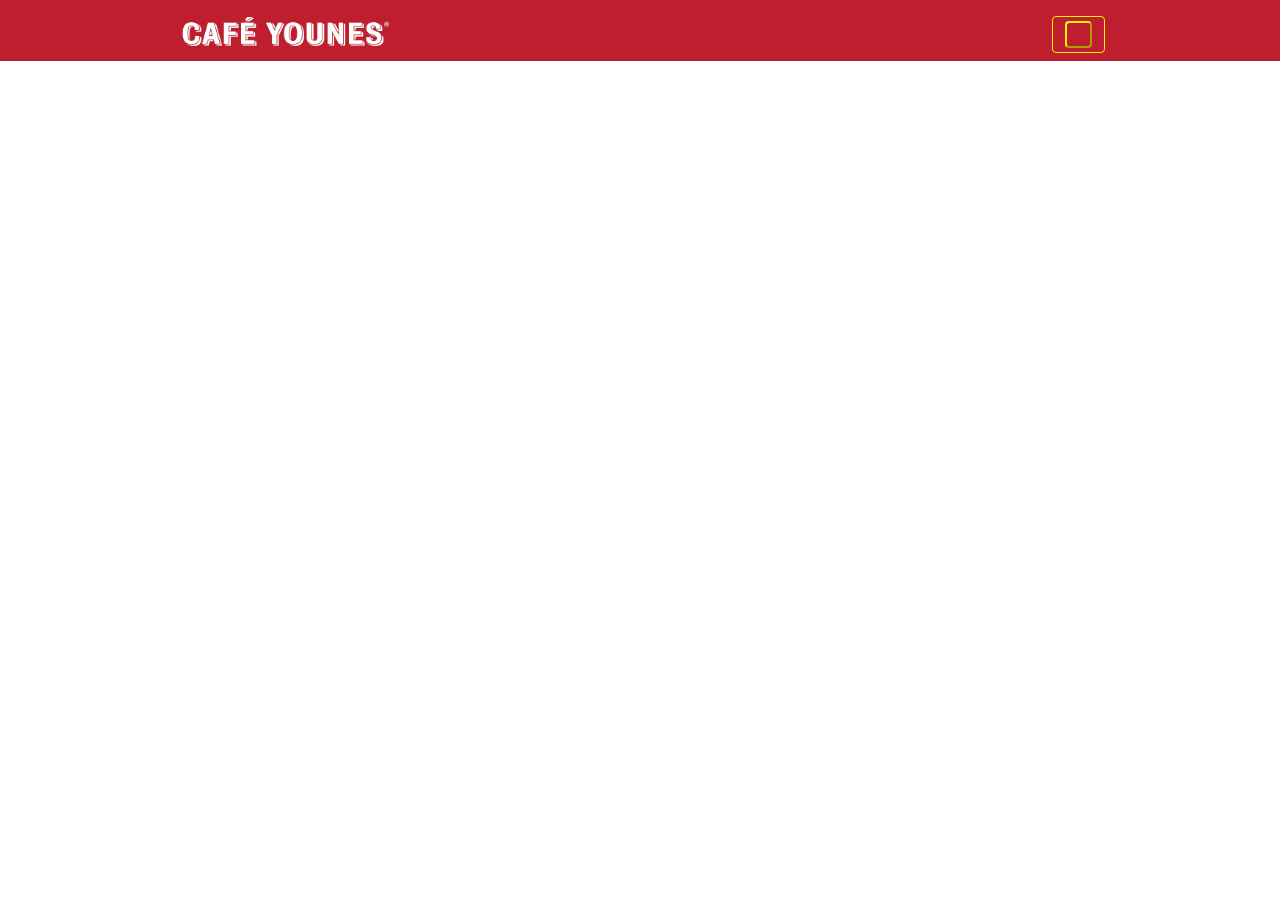
==== cafeyounes.html @ 53b69f03 "header" ====
<!doctype html>
<html lang="en">
    <head>
        <title>Cafe Younes Badaro</title>
        <link rel="stylesheet" href="cafeyounes.css" />
    </head>
    <body>
        <div class="header">
            <div class="logobuttonbox">
                <div class="logobox">
                    <img src="images\logo.png" class="logo">
                </div>
                <div class="navbutton">
                    <button class="navb"> </button>
                </div>
            </div>
        </div>
        <!-- <div class="mainblock">
            <div class="titlebox">
                CAFE YOUNES BADARO
            </div>
            <div class="espressobox">
                <div class="espressotitle">
                    ESPRESSO-BASED
                </div>
                <div class="espressodescription">
                    Prepared with our Espresso Special blend
                </div>
                <div class="espressoproducts">
                    <div class="product">
                        <div class="productnameprice">
                            <div class="productname">
                                Espresso
                            </div>
                            <div class="productprice">
                                $2.3
                            </div>
                            <div class="productdescription">
                                Ristretto, regular or lungo
                            </div>
                        </div>
                    </div>
                    <div class="product">
                        <div class="productnameprice">
                            <div class="productname">
                                Espresso Doppio
                            </div>
                            <div class="productprice">
                                $2.8
                            </div>
                            <div class="productdescription">
                            </div>
                        </div>
                    </div>
                    <div class="product">
                        <div class="productnameprice">
                            <div class="productname">
                                Espresso Macchiato
                            </div>
                            <div class="productprice">
                                $2.4
                            </div>
                            <div class="productdescription">
                                Espresso shot with a dollop of milk foam
                            </div>
                        </div>
                    </div>
                    <div class="product">
                        <div class="productnameprice">
                            <div class="productname">
                                Americano
                            </div>
                            <div class="productprice">
                                $2.8
                            </div>
                            <div class="productdescription">
                                Double espresso shot moderated with hot water
                            </div>
                        </div>
                    </div>
                    <div class="product">
                        <div class="productnameprice">
                            <div class="productname">
                                Marocchino
                            </div>
                            <div class="productprice">
                                $3.1
                            </div>
                            <div class="productdescription">
                                A delicate mix of double espresso, cocoa powder and velvety foamed milk
                            </div>
                        </div>
                    </div>
                    <div class="product">
                        <div class="productnameprice">
                            <div class="productname">
                                Cappuccino Regular
                            </div>
                            <div class="productprice">
                                $3.3
                            </div>
                            <div class="productdescription">
                            </div>
                        </div>
                    </div>
                                        <div class="product">
                        <div class="productnameprice">
                            <div class="productname">
                                Cappuccino Medium
                            </div>
                            <div class="productprice">
                                $3.8
                            </div>
                            <div class="productdescription">
                            </div>
                        </div>
                    </div>
                    <div class="product">
                        <div class="productnameprice">
                            <div class="productname">
                                Cappuccino Large
                            </div>
                            <div class="productprice">
                                $4.3
                            </div>
                            <div class="productdescription">
                            </div>
                        </div>
                    </div>
                    <div class="product">
                        <div class="productnameprice">
                            <div class="productname">
                                Caffè Latte Regular
                            </div>
                            <div class="productprice">
                                $3.3
                            </div>
                            <div class="productdescription">
                            </div>
                        </div>
                    </div>
                    <div class="product">
                        <div class="productnameprice">
                            <div class="productname">
                                Caffè Latte Medium
                            </div>
                            <div class="productprice">
                                $3.8
                            </div>
                            <div class="productdescription">
                            </div>
                        </div>
                    </div>
                    <div class="product">
                        <div class="productnameprice">
                            <div class="productname">
                                Caffè Latte Large
                            </div>
                            <div class="productprice">
                                $4.3
                            </div>
                            <div class="productdescription">
                            </div>
                        </div>
                    </div>
                    <div class="product">
                        <div class="productnameprice">
                            <div class="productname">
                                Flat White
                            </div>
                            <div class="productprice">
                                $3.8
                            </div>
                            <div class="productdescription">
                            </div>
                        </div>
                    </div>
                    <div class="product">
                        <div class="productnameprice">
                            <div class="productname">
                                Piccolo
                            </div>
                            <div class="productprice">
                                $2.4
                            </div>
                            <div class="productdescription">
                            </div>
                        </div>
                    </div>
                    <div class="product">
                        <div class="productnameprice">
                            <div class="productname">
                                Cortado
                            </div>
                            <div class="productprice">
                                $2.4
                            </div>
                            <div class="productdescription">
                            </div>
                        </div>
                    </div>
                </div>
            </div>
            <div class="hotspecialsbox">
                <div class="hotspecialstitle">
                    HOT SPECIALS
                </div>
                <div class="hotspecialsproducts">
                    <div class="product">
                        <div class="productnameprice">
                            <div class="productname">
                                Crème Brûlée Cappuccino Regular
                            </div>
                            <div class="productprice">
                                $3.8
                            </div>
                        </div>
                    </div>
                    <div class="product">
                        <div class="productnameprice">
                            <div class="productname">
                                Crème Brûlée Cappuccino Medium
                            </div>
                            <div class="productprice">
                                $4.3
                            </div>
                            <div class="productdescription">
                            </div>
                        </div>
                    </div>
                    <div class="product">
                        <div class="productnameprice">
                            <div class="productname">
                                Cardamom Latte Regular
                            </div>
                            <div class="productprice">
                                $3.8
                            </div>
                            <div class="productdescription">
                            </div>
                        </div>
                    </div>
                    <div class="product">
                        <div class="productnameprice">
                            <div class="productname">
                                Cardamom Latte Medium
                            </div>
                            <div class="productprice">
                                $4.3
                            </div>
                            <div class="productdescription">
                            </div>
                        </div>
                    </div>
                    <div class="product">
                        <div class="productnameprice">
                            <div class="productname">
                                Cardamom Latte Large
                            </div>
                            <div class="productprice">
                                $4.8
                            </div>
                            <div class="productdescription">
                            </div>
                        </div>
                    </div>
                    <div class="product">
                        <div class="productnameprice">
                            <div class="productname">
                                Ginger Latte Regular
                            </div>
                            <div class="productprice">
                                $3.8
                            </div>
                            <div class="productdescription">
                            </div>
                        </div>
                    </div>
                    <div class="product">
                        <div class="productnameprice">
                            <div class="productname">
                                Ginger Latte Medium
                            </div>
                            <div class="productprice">
                                $4.3
                            </div>
                            <div class="productdescription">
                            </div>
                        </div>
                    </div>
                    <div class="product">
                        <div class="productnameprice">
                            <div class="productname">
                                Ginger Latte Large
                            </div>
                            <div class="productprice">
                                $4.8
                            </div>
                            <div class="productdescription">
                            </div>
                        </div>
                    </div>
                    <div class="product">
                        <div class="productnameprice">
                            <div class="productname">
                                Flavored Latte Regular
                            </div>
                            <div class="productprice">
                                $3.8
                            </div>
                            <div class="productdescription">
                            </div>
                        </div>
                    </div>
                    <div class="product">
                        <div class="productnameprice">
                            <div class="productname">
                                Flavored Latte Medium
                            </div>
                            <div class="productprice">
                                $4.3
                            </div>
                            <div class="productdescription">
                            </div>
                        </div>
                    </div>
                    <div class="product">
                        <div class="productnameprice">
                            <div class="productname">
                                Flavored Latte Large
                            </div>
                            <div class="productprice">
                                $4.8
                            </div>
                            <div class="productdescription">
                            </div>
                        </div>
                    </div>
                    <div class="product">
                        <div class="productnameprice">
                            <div class="productname">
                                Matcha Latte
                            </div>
                            <div class="productprice">
                                $4.0
                            </div>
                            <div class="productdescription">
                            </div>
                        </div>
                    </div>
                    <div class="product">
                        <div class="productnameprice">
                            <div class="productname">
                                Samurai's Dream
                            </div>
                            <div class="productprice">
                                $3.8
                            </div>
                            <div class="productdescription">
                            </div>
                        </div>
                    </div>
                </div>
            </div>
            <div class="frenchpresssbox">
                <div class="frenchpresstitle">
                    HOT SPECIALS
                </div>
                <div class="frenchpressproducts">
                    <div class="product">
                        <div class="productnameprice">
                            <div class="productname">
                                Colombia Supremo
                            </div>
                            <div class="productprice">
                                $3.3
                            </div>
                            <div class="productdescription">
                                Lightly fruited flavor
                            </div>
                        </div>
                    </div>
                    <div class="product">
                        <div class="productnameprice">
                            <div class="productname">
                                Brazil Victoria
                            </div>
                            <div class="productprice">
                                $3.3
                            </div>
                            <div class="productdescription">
                                Dried fruit and milk chocolate flavor
                            </div>
                        </div>
                    </div>
                    <div class="product">
                        <div class="productnameprice">
                            <div class="productname">
                                Special Blend
                            </div>
                            <div class="productprice">
                                $3.0
                            </div>
                            <div class="productdescription">
                                Intense sweet flavor
                            </div>
                        </div>
                    </div>
                    <div class="product">
                        <div class="productnameprice">
                            <div class="productname">
                                House Blend Number 14
                            </div>
                            <div class="productprice">
                                $3.0
                            </div>
                            <div class="productdescription">
                                Fruity and nutty flavor
                            </div>
                        </div>
                    </div>
            <div class="rakwehbox">
                <div class="rakwehtitle">
                    RAKWEH
                </div>
                <div class="rakwehdescription">
                    The traditional Middle - Eastern coffee
                </div>
                <div class="rakwehproducts">
                    <div class="product">
                        <div class="productnameprice">
                            <div class="productname">
                                Colombia Supremo
                            </div>
                            <div class="productprice">
                                $2.4
                            </div>
                            <div class="productdescription">
                                Lightly fruited flavor
                            </div>
                        </div>
                    </div>
                    <div class="product">
                        <div class="productnameprice">
                            <div class="productname">
                                Colombia Supremo With Cardamom
                            </div>
                            <div class="productprice">
                                $2.6
                            </div>
                            <div class="productdescription">
                                Lightly fruited flavor
                            </div>
                        </div>
                    </div>
                    <div class="product">
                        <div class="productnameprice">
                            <div class="productname">
                                Brazil Sul De Minas
                            </div>
                            <div class="productprice">
                                $2.1
                            </div>
                            <div class="productdescription">
                                Soft fruit, nutty and chocolaty flavor
                            </div>
                        </div>
                    </div>
                    <div class="product">
                        <div class="productnameprice">
                            <div class="productname">
                                Brazil Sul De Minas With Cardamom
                            </div>
                            <div class="productprice">
                                $2.3
                            </div>
                            <div class="productdescription">
                                Soft fruit, nutty and chocolaty flavor
                            </div>
                        </div>
                    </div>
                    <div class="product">
                        <div class="productnameprice">
                            <div class="productname">
                                Marjeiouni Blend
                            </div>
                            <div class="productprice">
                                $2.1
                            </div>
                            <div class="productdescription">
                                Nutty and chocolaty flavor
                            </div>
                        </div>
                    </div>
                    <div class="product">
                        <div class="productnameprice">
                            <div class="productname">
                                Marjeiouni Blend With Cardamom
                            </div>
                            <div class="productprice">
                                $2.3
                            </div>
                            <div class="productdescription">
                                Nutty and chocolaty flavor
                            </div>
                        </div>
                    </div>
                            <div class="product">
                        <div class="productnameprice">
                            <div class="productname">
                                House Blend Number 14
                            </div>
                            <div class="productprice">
                                2.3
                            </div>
                            <div class="productdescription">
                                Fruity and nutty flavor
                            </div>
                        </div>
                    </div>
                    <div class="product">
                        <div class="productnameprice">
                            <div class="productname">
                                House Blend Number 14 With Cardamom
                            </div>
                            <div class="productprice">
                                $2.5
                            </div>
                            <div class="productdescription">
                                Fruity and nutty flavor
                            </div>
                        </div>
                    </div>
            <div class="v60box">
                <div class="v60title">
                    POUR OVER/V60
                </div>
                <div class="v60products">
                    <div class="product">
                        <div class="productnameprice">
                            <div class="productname">
                                Ethiopia Yirgacheffe
                            </div>
                            <div class="productprice">
                                $3.5
                            </div>
                            <div class="productdescription">
                                Intense fruity and syrupy flavor
                            </div>
                        </div>
                    </div>
                    <div class="product">
                        <div class="productnameprice">
                            <div class="productname">
                                Brazil Victoria
                            </div>
                            <div class="productprice">
                                $3.3
                            </div>
                            <div class="productdescription">
                                Dried fruit and milk chocolate flavor
                            </div>
                        </div>
                    </div>
                    <div class="product">
                        <div class="productnameprice">
                            <div class="productname">
                                South American Blend
                            </div>
                            <div class="productprice">
                                $2.5
                            </div>
                            <div class="productdescription">
                                Light fruity and chocolaty flavor
                            </div>
                        </div>
                    </div>
                    <div class="product">
                        <div class="productnameprice">
                            <div class="productname">
                                Signature Blend
                            </div>
                            <div class="productprice">
                                $2.6
                            </div>
                            <div class="productdescription">
                                Sight fruity and nutty flavor
                            </div>
                        </div>
                    </div>
                </div>
            </div>
            <div class="v60box">
                <div class="v60title">
                    FILTER COFFEE
                </div>
                <div class="rakwehdescription">
                    Prepared with our Filter Coffee Special blend
                </div>
                <div class="v60products">
                    <div class="product">
                        <div class="productnameprice">
                            <div class="productname">
                                Black Medium
                            </div>
                            <div class="productprice">
                                $3.0
                            </div>
                            <div class="productdescription">
                            </div>
                        </div>
                    </div>
                    <div class="product">
                        <div class="productnameprice">
                            <div class="productname">
                                Black Large
                            </div>
                            <div class="productprice">
                                $3.2
                            </div>
                            <div class="productdescription">
                            </div>
                        </div>
                    </div>
                    <div class="product">
                        <div class="productnameprice">
                            <div class="productname">
                                Wake-Up Call
                            </div>
                            <div class="productprice">
                                $3.5
                            </div>
                            <div class="productdescription">
                                Filter coffee with a double espresso shot
                            </div>
                        </div>
                    </div>
                </div>
            </div>
        </div>
    </body>
---- cafeyounes.css ----
body {
    font-family: "Didact Gothic Regular", sans-serif;
    margin: 0;
}

.header  {
    display: flex;
    position: sticky;
    background: #be1e2d;
    flex-wrap: wrap;
    justify-content: space-between;
    padding-top: 8px;
    padding-right: 16px;
    padding-bottom: 8px;
    padding-left: 16px;
    height: 40.5px;
    border-top: 4.444px solid #be1e2d;
}

.logobuttonbox {
    display: flex ;
    justify-content:space-between ;
    flex-wrap: wrap;
    padding-left: 15px;
    padding-right: 15px;
    margin-left: auto;
    margin-right: auto;
    height 40.5px;
    width: 930px ;

}

.logobox{
    display: flex
    align-self:flex-start;
    height: 30.260px;
    width: 222.639;
    padding-top: 5.120px;
    padding-bottom: 5.120px;
    /*padding-top: 0.32rem;
    padding-bottom: 0.32rem;
    margin-right: 1rem;*/
    vertical-align: center;
    /*padding-top: 5.120px;
    padding-top: 5.120px;*/
}
.logo {
    align-self: flex-start;
    vertical-align: middle;
    height: 29px;
    width: 222.639px;
}

.navbutton{
    align-self: flex-end;
    background-color: transparent;
    cursor: pointer;
    border-radius: 0.25rem;
    height: 27px;
    width: 27px;
    padding-top: 4px;
    padding-bottom: 4px;
    padding-left: 12px;
    padding-right: 12px;
    border: 0.8px solid  rgba(255,242,0);
}
.navb {
    border-color: rgba(255,242,0);
    align-self: flex-end;
    background-color: transparent;
    cursor: pointer;
    border-radius: 0.25rem;
    height: 27px;
    width: 27px;
    background: no-repeat 50%
    ;
    
}

/*s.headerbar {
    padding-bottom: 8px;
    padding-top: 8px;
    padding-left: 16px;
    padding-right: 16px;
    border-top: 4.8px;
    height: 40.063px;
}

.container {
    margin-left: 82.8px;
    margin-right: 82.8px;
    padding-left: 15px;
    padding-right: 15px;
    height: 40.063px;
}

.logo {
    height: 29px;
    width: 222.637px;
}

.imagebox {
    padding-bottom: 5.12px;
    padding-top: 5.12px;
    height: 29.823px;
    margin-left: 16px;
}

.mainblock {
    padding-top: 24px;
    padding-bottom: 24px;
}

.titlebox {
    color: #61413e;
    border-color: #61413e;
    border: thick solid;
    font-weight: 800;
    letter-spacing: 2px;
    margin-bottom: 25px;
    margin-top: 10px;
    text-align: center;
    width: 100%;
    font-family: 'Josefin Sans', sans-serif;
    font-size: 24px;
    font-stretch: 100%;
    font-style: normal;
    line-height: 40px;
    text-rendering: optimizelegibility;
    height: 40px;
    width: 680.400px;
    margin-left: auto;
    margin-right: auto;
}

.product {
    width: 668.4px;
    height: 43px;
    margin-bottom: 18px;
}

.productnameprice{
    width: 668.400px;
}
.product-box {
    flex-direction: row;
    justify-content: flex-start;
    align-items: stretch;
    flex-wrap: wrap;
    font: 300 15px/1.625 "Open Sans", "Helvetica Neue", Helvetica, Arial, sans-serif;
    text-align: left;
    width: 668.4px;
    height: 43px;
}

.productname {
    text-transform: capitalize;
    letter-spacing: 0px;
    margin-bottom: 0px;
    text-align: left;
    font-size: 15px;
    line-height: 17px;
    font-weight:600;
    color: #61413e;
}

.productprice {
    text-transform: capitalize;
    letter-spacing: 0px;
    margin-bottom: 0px;
    text-align: right;
    font-size: 15px;
    line-height: 17px;
    font-weight:600;
    color: #61413e;
}

.productdescription {
    font-size: 13px;
    margin-top: 0px;
    line-height: 19px;
    color: #6c7880;
    width: 668.400px;
    height: 19px;
}
.espressobox {
    width: 668.400px;
    height: 940.975px;
    padding-left: 10px;
    padding-right: 10px;
    border: 0.800px;
    border-color: #61413e;
    border: 1px solid;
    margin-left: auto;
    margin-right: auto;
}

.espressotitle {
    font-weight: bold;
    letter-spacing: 0px;
    text-align: center;
    background-color: #61413e;
    padding-left: 20px;
    padding-right: 20px;
    padding-top: 10px;
    color: #ffffff;
    margin-bottom: 25px;
    margin-top: 10px;
    font-size: 22px;
    text-transform: uppercase;
    font-stretch: 100%;
    font-style: normal;
    line-height: 37.18px;
    text-rendering: optimizelegibility;
    position: relative;
    margin-top: 10px;
    margin-bottom: 25px;
    padding-top: 10px;
    padding-left: 20px;
    padding-right: 20px;
    width: 45.175;
    height: 628.4;
    text-align: center;
}

.espressodescription {
    font-size: 24px;
    margin-bottom: 25px;
    color: #61413e;
    font-size: ;
    font-weight: bold;
    text-align: center;
    width: auto;
    margin: 0px;
    padding: 0px;
    height: 28.8px;
    width: 668.4px;
}

.espressoproducts {
    height : 690px;
    width: 668.4px;
}

.hotspecialsproducts {
    height : 690px;
    width: 668.4px;
}

.hotspecialstitle {
    font-weight: bold;
    letter-spacing: 0px;
    text-align: center;
    background-color: #61413e;
    padding-left: 20px;
    padding-right: 20px;
    padding-top: 10px;
    color: #ffffff;
    margin-bottom: 25px;
    margin-top: 10px;
    font-size: 22px;
    text-transform: uppercase;
    font-stretch: 100%;
    font-style: normal;
    line-height: 37.18px;
    text-rendering: optimizelegibility;
    position: relative;
    margin-top: 10px;
    margin-bottom: 25px;
    padding-top: 10px;
    padding-left: 20px;
    padding-right: 20px;
    width: 45.175;
    height: 628.4;
    text-align: center;
}

.hotspecialsbox {
    margin-top: 40px;
    width: 668.400px;
    height: 850.975px;
    padding-left: 10px;
    padding-right: 10px;
    border: 0.800px;
    border-color: #61413e;
    border: 1px solid;
    margin-left: auto;
    margin-right: auto;
}

.frenchpressproducts {
    height : 690px;
    width: 668.4px;
}

.frenchpresstitle {
    font-weight: bold;
    letter-spacing: 0px;
    text-align: center;
    background-color: #61413e;
    padding-left: 20px;
    padding-right: 20px;
    padding-top: 10px;
    color: #ffffff;
    margin-bottom: 25px;
    margin-top: 10px;
    font-size: 22px;
    text-transform: uppercase;
    font-stretch: 100%;
    font-style: normal;
    line-height: 37.18px;
    text-rendering: optimizelegibility;
    position: relative;
    margin-top: 10px;
    margin-bottom: 25px;
    padding-top: 10px;
    padding-left: 20px;
    padding-right: 20px;
    width: 45.175;
    height: 628.4;
    text-align: center;
}

.frenchpresssbox {
    margin-top: 40px;
    width: 668.400px;
    height: 320.975px;
    padding-left: 10px;
    padding-right: 10px;
    border: 0.800px;
    border-color: #61413e;
    border: 1px solid;
    margin-left: auto;
    margin-right: auto;
}

.rakwehdescription {
    font-size: 24px;
    margin-bottom: 25px;
    color: #61413e;
    font-size: ;
    font-weight: bold;
    text-align: center;
    width: auto;
    margin: 0px;
    padding: 0px;
    height: 28.8px;
    width: 668.4px;
}

.rakwehproducts {
    height : 690px;
    width: 668.4px;
}

.rakwehtitle {
    font-weight: bold;
    letter-spacing: 0px;
    text-align: center;
    background-color: #61413e;
    padding-left: 20px;
    padding-right: 20px;
    padding-top: 10px;
    color: #ffffff;
    margin-bottom: 25px;
    margin-top: 10px;
    font-size: 22px;
    text-transform: uppercase;
    font-stretch: 100%;
    font-style: normal;
    line-height: 37.18px;
    text-rendering: optimizelegibility;
    position: relative;
    margin-top: 10px;
    margin-bottom: 25px;
    padding-top: 10px;
    padding-left: 20px;
    padding-right: 20px;
    width: 45.175;
    height: 628.4;
    text-align: center;
}

.rakwehbox {
    margin-top: 40px;
    width: 668.400px;
    height: 590.975px;
    padding-left: 10px;
    padding-right: 10px;
    border: 0.800px;
    border-color: #61413e;
    border: 1px solid;
    margin-left: auto;
    margin-right: auto;
}

.v60products {
    height : 690px;
    width: 668.4px;
}

.v60title {
    font-weight: bold;
    letter-spacing: 0px;
    text-align: center;
    background-color: #61413e;
    padding-left: 20px;
    padding-right: 20px;
    padding-top: 10px;
    color: #ffffff;
    margin-bottom: 25px;
    margin-top: 10px;
    font-size: 22px;
    text-transform: uppercase;
    font-stretch: 100%;
    font-style: normal;
    line-height: 37.18px;
    text-rendering: optimizelegibility;
    position: relative;
    margin-top: 10px;
    margin-bottom: 25px;
    padding-top: 10px;
    padding-left: 20px;
    padding-right: 20px;
    width: 45.175;
    height: 628.4;
    text-align: center;
}

.v60box {
    margin-top: 40px;
    width: 668.400px;
    height: 330.975px;
    padding-left: 10px;
    padding-right: 10px;
    border: 0.800px;
    border-color: #61413e;
    border: 1px solid;
    margin-left: auto;
    margin-right: auto;
}
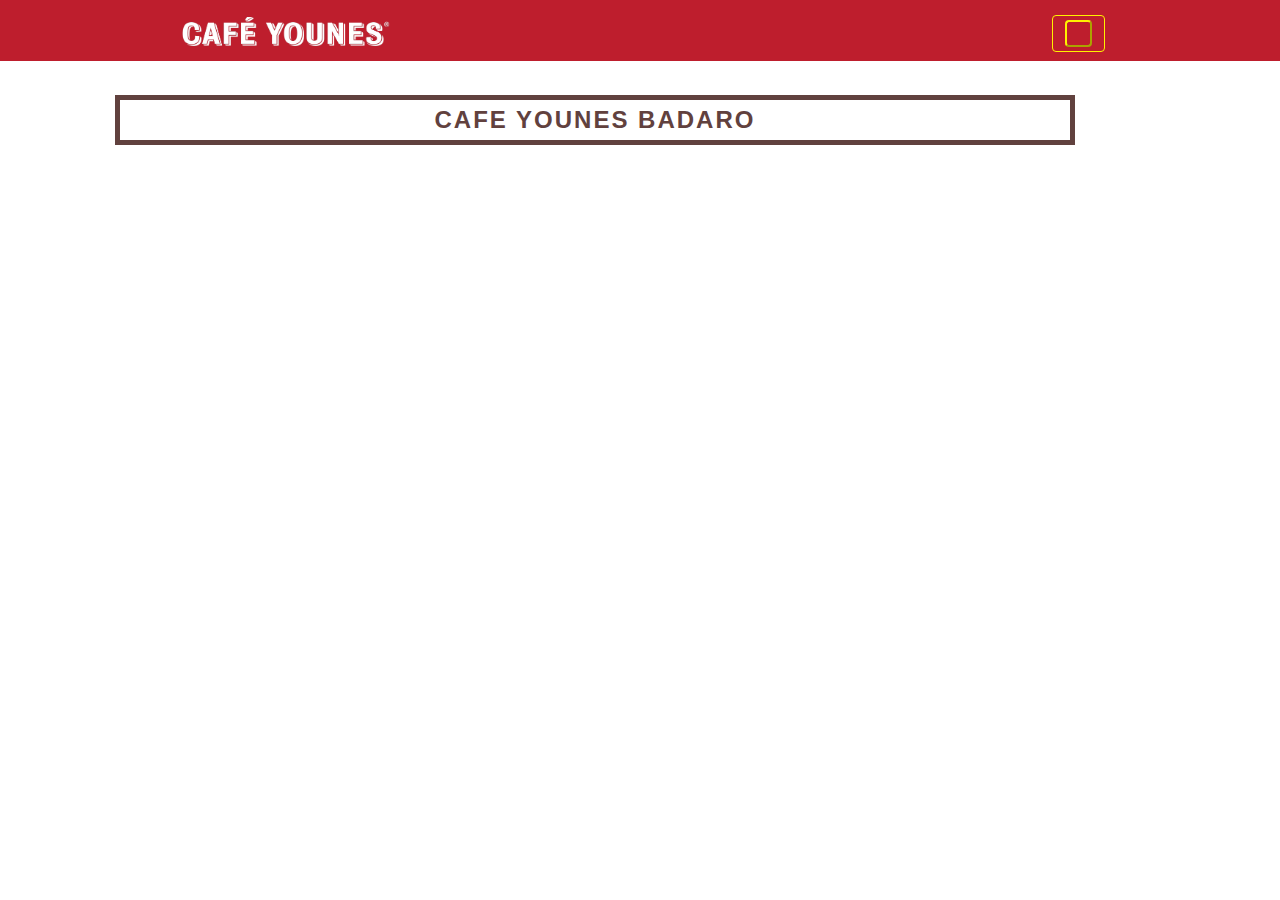
==== commit beafdfcc: "creating main block and title box" ====
--- a/cafeyounes.html
+++ b/cafeyounes.html
@@ -15,10 +15,19 @@
                 </div>
             </div>
         </div>
+        <div class="mainblock">
+            <div class="categoriesconatiner">
+                <div class="titlebox">
+                    CAFE YOUNES BADARO
+                </div>
+                <div class="espressocategory">
+                    
+                </div>
+            </div>
+        </div>
+    </body>
         <!-- <div class="mainblock">
-            <div class="titlebox">
-                CAFE YOUNES BADARO
-            </div>
+
             <div class="espressobox">
                 <div class="espressotitle">
                     ESPRESSO-BASED
--- a/cafeyounes.css
+++ b/cafeyounes.css
@@ -4,10 +4,9 @@
 }
 
 .header  {
-    display: flex;
+    display: block;
     position: sticky;
     background: #be1e2d;
-    flex-wrap: wrap;
     justify-content: space-between;
     padding-top: 8px;
     padding-right: 16px;
@@ -73,10 +72,46 @@
     height: 27px;
     width: 27px;
     background: no-repeat 50%
-    ;
-    
-}
-
+}
+
+.mainblock {
+    display: block;
+    padding-top: 24px;
+    padding-bottom: 24px;
+}
+
+.categoriesconatiner {
+    display: flex;
+    flex-wrap: wrap;
+    justify-content: center;
+    align-items: center;
+    max-width: 960px;
+    padding-left: 15px;
+    padding-right: 15px;
+    margin-left: 100px;
+    margin-right: 100px;
+
+}
+
+.titlebox {
+    color: #61413e;
+    border-color: #61413e;
+    border: thick solid;
+    font-weight: 800;
+    letter-spacing: 2px;
+    margin-bottom: 25px;
+    margin-top: 10px;
+    text-align: center;
+    font-size: 24px;
+    font-stretch: 100%;
+    font-style: normal;
+    line-height: 40px;
+    text-rendering: optimizelegibility;
+    height: 40px;
+    width: 100%;
+    margin-left: auto;
+    margin-right: auto;
+}
 /*s.headerbar {
     padding-bottom: 8px;
     padding-top: 8px;
@@ -106,10 +141,7 @@
     margin-left: 16px;
 }
 
-.mainblock {
-    padding-top: 24px;
-    padding-bottom: 24px;
-}
+
 
 .titlebox {
     color: #61413e;
@@ -186,11 +218,7 @@
 .espressobox {
     width: 668.400px;
     height: 940.975px;
-    padding-left: 10px;
-    padding-right: 10px;
-    border: 0.800px;
-    border-color: #61413e;
-    border: 1px solid;
+
     margin-left: auto;
     margin-right: auto;
 }
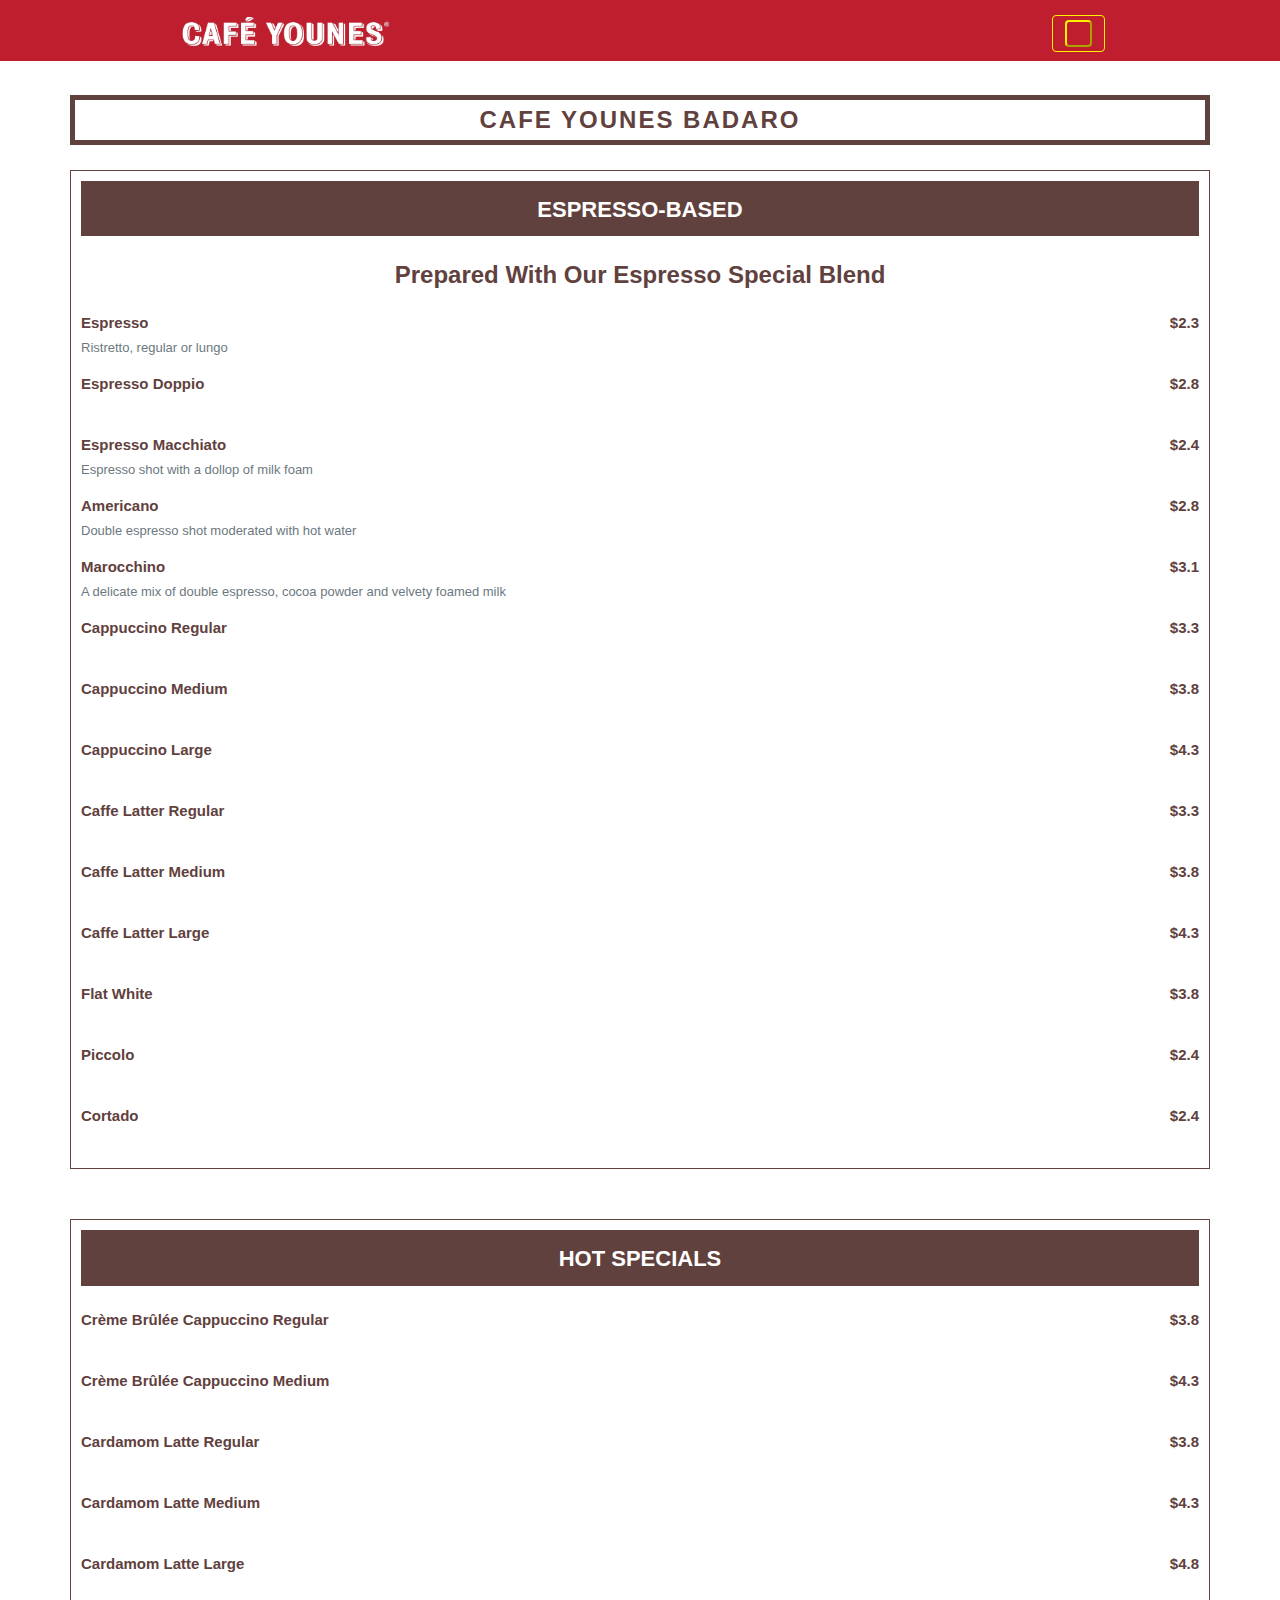
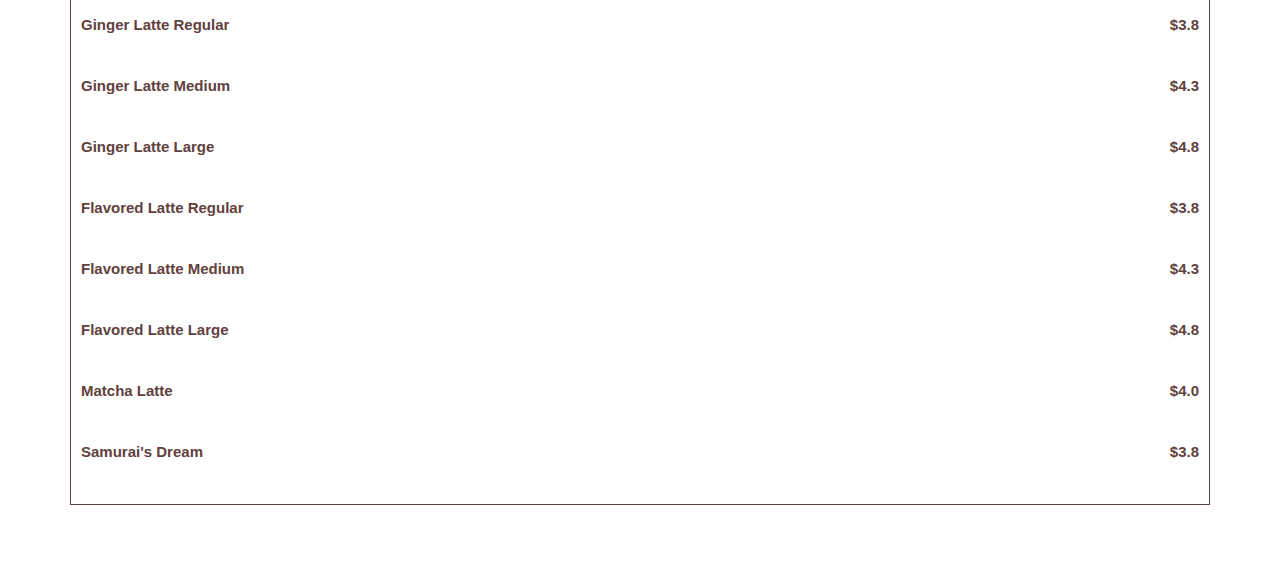
==== commit f2710669: "added espresso and hot specials to the menu" ====
--- a/cafeyounes.html
+++ b/cafeyounes.html
@@ -20,8 +20,346 @@
                 <div class="titlebox">
                     CAFE YOUNES BADARO
                 </div>
-                <div class="espressocategory">
-                    
+                <div class="categorybox">
+                    <div class="catergoryname">
+                        Espresso-based
+                    </div>
+                    <div class="categorydescription">
+                        Prepared with our Espresso Special blend
+                    </div>
+                    <div class="productrow">
+                        <div class="productnameprice">
+                            <div class="productname">
+                                Espresso
+                            </div>
+                            <div class="productprice">
+                                $2.3
+                            </div>    
+                        </div>
+                        <div class="productdescription">
+                            Ristretto, regular or lungo
+                        </div>
+                    </div>
+                    <div class="productrow">
+                        <div class="productnameprice">
+                            <div class="productname">
+                                Espresso Doppio
+                            </div>
+                            <div class="productprice">
+                                $2.8
+                            </div>    
+                        </div>
+                        <div class="productdescription">
+                        </div>
+                    </div>
+                    <div class="productrow">
+                        <div class="productnameprice">
+                            <div class="productname">
+                                Espresso Macchiato
+                            </div>
+                            <div class="productprice">
+                                $2.4
+                            </div>    
+                        </div>
+                        <div class="productdescription">
+                            Espresso shot with a dollop of milk foam
+                        </div>
+                    </div>
+                    <div class="productrow">
+                        <div class="productnameprice">
+                            <div class="productname">
+                                Americano
+                            </div>
+                            <div class="productprice">
+                                $2.8
+                            </div>    
+                        </div>
+                        <div class="productdescription">
+                            Double espresso shot moderated with hot water
+                        </div>
+                    </div>
+                    <div class="productrow">
+                        <div class="productnameprice">
+                            <div class="productname">
+                                Marocchino
+                            </div>
+                            <div class="productprice">
+                                $3.1
+                            </div>    
+                        </div>
+                        <div class="productdescription">
+                            A delicate mix of double espresso, cocoa powder and velvety foamed milk
+                        </div>
+                    </div>
+                    <div class="productrow">
+                        <div class="productnameprice">
+                            <div class="productname">
+                                Cappuccino Regular
+                            </div>
+                            <div class="productprice">
+                                $3.3
+                            </div>    
+                        </div>
+                        <div class="productdescription">
+                        </div>
+                    </div>
+                    <div class="productrow">
+                        <div class="productnameprice">
+                            <div class="productname">
+                                Cappuccino medium
+                            </div>
+                            <div class="productprice">
+                                $3.8
+                            </div>    
+                        </div>
+                        <div class="productdescription">
+                        </div>
+                    </div>
+                    <div class="productrow">
+                        <div class="productnameprice">
+                            <div class="productname">
+                                Cappuccino Large
+                            </div>
+                            <div class="productprice">
+                                $4.3
+                            </div>    
+                        </div>
+                        <div class="productdescription">
+                        </div>
+                    </div>
+                    <div class="productrow">
+                        <div class="productnameprice">
+                            <div class="productname">
+                                Caffe Latter Regular
+                            </div>
+                            <div class="productprice">
+                                $3.3
+                            </div>    
+                        </div>
+                        <div class="productdescription">
+                        </div>
+                    </div>
+                    <div class="productrow">
+                        <div class="productnameprice">
+                            <div class="productname">
+                                Caffe Latter Medium
+                            </div>
+                            <div class="productprice">
+                                $3.8
+                            </div>    
+                        </div>
+                        <div class="productdescription">
+                        </div>
+                    </div>
+                    <div class="productrow">
+                        <div class="productnameprice">
+                            <div class="productname">
+                                Caffe Latter Large
+                            </div>
+                            <div class="productprice">
+                                $4.3
+                            </div>    
+                        </div>
+                        <div class="productdescription">
+                        </div>
+                    </div>
+                    <div class="productrow">
+                        <div class="productnameprice">
+                            <div class="productname">
+                                Flat White
+                            </div>
+                            <div class="productprice">
+                                $3.8
+                            </div>    
+                        </div>
+                        <div class="productdescription">
+                        </div>
+                    </div>
+                    <div class="productrow">
+                        <div class="productnameprice">
+                            <div class="productname">
+                                Piccolo
+                            </div>
+                            <div class="productprice">
+                                $2.4
+                            </div>    
+                        </div>
+                        <div class="productdescription">
+                        </div>
+                    </div>
+                    <div class="productrow">
+                        <div class="productnameprice">
+                            <div class="productname">
+                                Cortado
+                            </div>
+                            <div class="productprice">
+                                $2.4
+                            </div>    
+                        </div>
+                        <div class="productdescription">
+                        </div>
+                    </div>
+                </div>
+                <div class="categorybox">
+                    <div class="catergoryname">
+                        HOT SPECIALS
+                    </div>
+                    <div class="productrow">
+                        <div class="productnameprice">
+                            <div class="productname">
+                                Crème Brûlée Cappuccino Regular
+                            </div>
+                            <div class="productprice">
+                                $3.8
+                            </div>    
+                        </div>
+                        <div class="productdescription">
+                        </div>
+                    </div>
+                    <div class="productrow">
+                        <div class="productnameprice">
+                            <div class="productname">
+                                Crème Brûlée Cappuccino Medium
+                            </div>
+                            <div class="productprice">
+                                $4.3
+                            </div>    
+                        </div>
+                        <div class="productdescription">
+                        </div>
+                    </div>
+                    <div class="productrow">
+                        <div class="productnameprice">
+                            <div class="productname">
+                                Cardamom Latte Regular
+                            </div>
+                            <div class="productprice">
+                                $3.8
+                            </div>    
+                        </div>
+                        <div class="productdescription">
+                        </div>
+                    </div>
+                    <div class="productrow">
+                        <div class="productnameprice">
+                            <div class="productname">
+                                Cardamom Latte Medium
+                            </div>
+                            <div class="productprice">
+                                $4.3
+                            </div>    
+                        </div>
+                        <div class="productdescription">
+                        </div>
+                    </div>
+                    <div class="productrow">
+                        <div class="productnameprice">
+                            <div class="productname">
+                                Cardamom Latte Large
+                            </div>
+                            <div class="productprice">
+                                $4.8
+                            </div>    
+                        </div>
+                        <div class="productdescription">
+                        </div>
+                    </div>
+                    <div class="productrow">
+                        <div class="productnameprice">
+                            <div class="productname">
+                                Ginger Latte Regular
+                            </div>
+                            <div class="productprice">
+                                $3.8
+                            </div>    
+                        </div>
+                        <div class="productdescription">
+                        </div>
+                    </div>
+                    <div class="productrow">
+                        <div class="productnameprice">
+                            <div class="productname">
+                                Ginger Latte Medium
+                            </div>
+                            <div class="productprice">
+                                $4.3
+                            </div>    
+                        </div>
+                        <div class="productdescription">
+                        </div>
+                    </div>
+                    <div class="productrow">
+                        <div class="productnameprice">
+                            <div class="productname">
+                                Ginger Latte Large
+                            </div>
+                            <div class="productprice">
+                                $4.8
+                            </div>    
+                        </div>
+                        <div class="productdescription">
+                        </div>
+                    </div>
+                    <div class="productrow">
+                        <div class="productnameprice">
+                            <div class="productname">
+                                Flavored Latte Regular
+                            </div>
+                            <div class="productprice">
+                                $3.8
+                            </div>    
+                        </div>
+                        <div class="productdescription">
+                        </div>
+                    </div>
+                    <div class="productrow">
+                        <div class="productnameprice">
+                            <div class="productname">
+                                Flavored Latte Medium
+                            </div>
+                            <div class="productprice">
+                                $4.3
+                            </div>    
+                        </div>
+                        <div class="productdescription">
+                        </div>
+                    </div>
+                    <div class="productrow">
+                        <div class="productnameprice">
+                            <div class="productname">
+                                Flavored Latte Large
+                            </div>
+                            <div class="productprice">
+                                $4.8
+                            </div>    
+                        </div>
+                        <div class="productdescription">
+                        </div>
+                    </div>
+                    <div class="productrow">
+                        <div class="productnameprice">
+                            <div class="productname">
+                                Matcha Latte
+                            </div>
+                            <div class="productprice">
+                                $4.0
+                            </div>    
+                        </div>
+                        <div class="productdescription">
+                        </div>
+                    </div>
+                    <div class="productrow">
+                        <div class="productnameprice">
+                            <div class="productname">
+                                Samurai's Dream
+                            </div>
+                            <div class="productprice">
+                                $3.8
+                            </div>    
+                        </div>
+                        <div class="productdescription">
+                        </div>
+                    </div>
                 </div>
             </div>
         </div>
--- a/cafeyounes.css
+++ b/cafeyounes.css
@@ -26,7 +26,6 @@
     margin-right: auto;
     height 40.5px;
     width: 930px ;
-
 }
 
 .logobox{
@@ -36,13 +35,9 @@
     width: 222.639;
     padding-top: 5.120px;
     padding-bottom: 5.120px;
-    /*padding-top: 0.32rem;
-    padding-bottom: 0.32rem;
-    margin-right: 1rem;*/
     vertical-align: center;
-    /*padding-top: 5.120px;
-    padding-top: 5.120px;*/
 }
+
 .logo {
     align-self: flex-start;
     vertical-align: middle;
@@ -63,6 +58,7 @@
     padding-right: 12px;
     border: 0.8px solid  rgba(255,242,0);
 }
+
 .navb {
     border-color: rgba(255,242,0);
     align-self: flex-end;
@@ -85,12 +81,11 @@
     flex-wrap: wrap;
     justify-content: center;
     align-items: center;
-    max-width: 960px;
     padding-left: 15px;
     padding-right: 15px;
-    margin-left: 100px;
-    margin-right: 100px;
-
+    margin-left: auto;
+    margin-right: auto;
+    max-width: 1140px;
 }
 
 .titlebox {
@@ -106,364 +101,86 @@
     font-stretch: 100%;
     font-style: normal;
     line-height: 40px;
-    text-rendering: optimizelegibility;
     height: 40px;
     width: 100%;
     margin-left: auto;
     margin-right: auto;
 }
-/*s.headerbar {
-    padding-bottom: 8px;
-    padding-top: 8px;
-    padding-left: 16px;
-    padding-right: 16px;
-    border-top: 4.8px;
-    height: 40.063px;
+
+.categorybox {
+    display: flex;
+    flex-direction: column;
+    justify-content: flex-start;
+    padding-left: 10px;
+    padding-right: 10px;
+    margin-bottom: 50px;
+    border: 0.8px solid;
+    border-color: #61413e;
+    width: 100%;
 }
 
-.container {
-    margin-left: 82.8px;
-    margin-right: 82.8px;
-    padding-left: 15px;
-    padding-right: 15px;
-    height: 40.063px;
+.catergoryname {
+    height: 45.175px;
+    padding-top: 10px;
+    padding-left: 20px;
+    padding-right: 20px;
+    margin-top: 10px;
+    margin-bottom: 25px;
+    color: #ffffff;
+    background-color: #61413e;
+    font-family: "Didact Gothic Regular", sans-serif;
+    text-transform:uppercase;
+    font-weight: bold;
+    text-align: center;
+    letter-spacing: 0px;
+    font-size: 22px;
+    line-height: 37.18px;
 }
 
-.logo {
-    height: 29px;
-    width: 222.637px;
+.categorydescription {
+    margin-bottom: 25px;
+    height: 28.8px;
+    text-align: center;
+    color: #61413e;
+    vertical-align: text-top;
+    text-transform: capitalize;
+    font-size: 24px;
+    font-weight: bold;
 }
 
-.imagebox {
-    padding-bottom: 5.12px;
-    padding-top: 5.12px;
-    height: 29.823px;
-    margin-left: 16px;
-}
-
-
-
-.titlebox {
-    color: #61413e;
-    border-color: #61413e;
-    border: thick solid;
-    font-weight: 800;
-    letter-spacing: 2px;
-    margin-bottom: 25px;
-    margin-top: 10px;
-    text-align: center;
-    width: 100%;
-    font-family: 'Josefin Sans', sans-serif;
-    font-size: 24px;
-    font-stretch: 100%;
-    font-style: normal;
-    line-height: 40px;
-    text-rendering: optimizelegibility;
-    height: 40px;
-    width: 680.400px;
-    margin-left: auto;
-    margin-right: auto;
-}
-
-.product {
-    width: 668.4px;
-    height: 43px;
+.productrow {
+    display: flex;
+    flex-direction: column;
+    flex-wrap: nowrap;
     margin-bottom: 18px;
 }
 
-.productnameprice{
-    width: 668.400px;
-}
-.product-box {
-    flex-direction: row;
-    justify-content: flex-start;
-    align-items: stretch;
-    flex-wrap: wrap;
-    font: 300 15px/1.625 "Open Sans", "Helvetica Neue", Helvetica, Arial, sans-serif;
-    text-align: left;
-    width: 668.4px;
-    height: 43px;
+.productnameprice {
+    display: flex;
+    justify-content: space-between;
+    font-weight: bold;
+    height: 17px;
 }
 
 .productname {
-    text-transform: capitalize;
-    letter-spacing: 0px;
-    margin-bottom: 0px;
-    text-align: left;
     font-size: 15px;
     line-height: 17px;
-    font-weight:600;
     color: #61413e;
+    text-transform: capitalize;
+    align-self: flex-start;
 }
 
 .productprice {
-    text-transform: capitalize;
-    letter-spacing: 0px;
-    margin-bottom: 0px;
-    text-align: right;
     font-size: 15px;
     line-height: 17px;
-    font-weight:600;
     color: #61413e;
+    align-self: flex-end;
 }
 
 .productdescription {
+    height: 19px;
     font-size: 13px;
-    margin-top: 0px;
+    margin-top: 7px;
     line-height: 19px;
     color: #6c7880;
-    width: 668.400px;
-    height: 19px;
 }
-.espressobox {
-    width: 668.400px;
-    height: 940.975px;
-
-    margin-left: auto;
-    margin-right: auto;
-}
-
-.espressotitle {
-    font-weight: bold;
-    letter-spacing: 0px;
-    text-align: center;
-    background-color: #61413e;
-    padding-left: 20px;
-    padding-right: 20px;
-    padding-top: 10px;
-    color: #ffffff;
-    margin-bottom: 25px;
-    margin-top: 10px;
-    font-size: 22px;
-    text-transform: uppercase;
-    font-stretch: 100%;
-    font-style: normal;
-    line-height: 37.18px;
-    text-rendering: optimizelegibility;
-    position: relative;
-    margin-top: 10px;
-    margin-bottom: 25px;
-    padding-top: 10px;
-    padding-left: 20px;
-    padding-right: 20px;
-    width: 45.175;
-    height: 628.4;
-    text-align: center;
-}
-
-.espressodescription {
-    font-size: 24px;
-    margin-bottom: 25px;
-    color: #61413e;
-    font-size: ;
-    font-weight: bold;
-    text-align: center;
-    width: auto;
-    margin: 0px;
-    padding: 0px;
-    height: 28.8px;
-    width: 668.4px;
-}
-
-.espressoproducts {
-    height : 690px;
-    width: 668.4px;
-}
-
-.hotspecialsproducts {
-    height : 690px;
-    width: 668.4px;
-}
-
-.hotspecialstitle {
-    font-weight: bold;
-    letter-spacing: 0px;
-    text-align: center;
-    background-color: #61413e;
-    padding-left: 20px;
-    padding-right: 20px;
-    padding-top: 10px;
-    color: #ffffff;
-    margin-bottom: 25px;
-    margin-top: 10px;
-    font-size: 22px;
-    text-transform: uppercase;
-    font-stretch: 100%;
-    font-style: normal;
-    line-height: 37.18px;
-    text-rendering: optimizelegibility;
-    position: relative;
-    margin-top: 10px;
-    margin-bottom: 25px;
-    padding-top: 10px;
-    padding-left: 20px;
-    padding-right: 20px;
-    width: 45.175;
-    height: 628.4;
-    text-align: center;
-}
-
-.hotspecialsbox {
-    margin-top: 40px;
-    width: 668.400px;
-    height: 850.975px;
-    padding-left: 10px;
-    padding-right: 10px;
-    border: 0.800px;
-    border-color: #61413e;
-    border: 1px solid;
-    margin-left: auto;
-    margin-right: auto;
-}
-
-.frenchpressproducts {
-    height : 690px;
-    width: 668.4px;
-}
-
-.frenchpresstitle {
-    font-weight: bold;
-    letter-spacing: 0px;
-    text-align: center;
-    background-color: #61413e;
-    padding-left: 20px;
-    padding-right: 20px;
-    padding-top: 10px;
-    color: #ffffff;
-    margin-bottom: 25px;
-    margin-top: 10px;
-    font-size: 22px;
-    text-transform: uppercase;
-    font-stretch: 100%;
-    font-style: normal;
-    line-height: 37.18px;
-    text-rendering: optimizelegibility;
-    position: relative;
-    margin-top: 10px;
-    margin-bottom: 25px;
-    padding-top: 10px;
-    padding-left: 20px;
-    padding-right: 20px;
-    width: 45.175;
-    height: 628.4;
-    text-align: center;
-}
-
-.frenchpresssbox {
-    margin-top: 40px;
-    width: 668.400px;
-    height: 320.975px;
-    padding-left: 10px;
-    padding-right: 10px;
-    border: 0.800px;
-    border-color: #61413e;
-    border: 1px solid;
-    margin-left: auto;
-    margin-right: auto;
-}
-
-.rakwehdescription {
-    font-size: 24px;
-    margin-bottom: 25px;
-    color: #61413e;
-    font-size: ;
-    font-weight: bold;
-    text-align: center;
-    width: auto;
-    margin: 0px;
-    padding: 0px;
-    height: 28.8px;
-    width: 668.4px;
-}
-
-.rakwehproducts {
-    height : 690px;
-    width: 668.4px;
-}
-
-.rakwehtitle {
-    font-weight: bold;
-    letter-spacing: 0px;
-    text-align: center;
-    background-color: #61413e;
-    padding-left: 20px;
-    padding-right: 20px;
-    padding-top: 10px;
-    color: #ffffff;
-    margin-bottom: 25px;
-    margin-top: 10px;
-    font-size: 22px;
-    text-transform: uppercase;
-    font-stretch: 100%;
-    font-style: normal;
-    line-height: 37.18px;
-    text-rendering: optimizelegibility;
-    position: relative;
-    margin-top: 10px;
-    margin-bottom: 25px;
-    padding-top: 10px;
-    padding-left: 20px;
-    padding-right: 20px;
-    width: 45.175;
-    height: 628.4;
-    text-align: center;
-}
-
-.rakwehbox {
-    margin-top: 40px;
-    width: 668.400px;
-    height: 590.975px;
-    padding-left: 10px;
-    padding-right: 10px;
-    border: 0.800px;
-    border-color: #61413e;
-    border: 1px solid;
-    margin-left: auto;
-    margin-right: auto;
-}
-
-.v60products {
-    height : 690px;
-    width: 668.4px;
-}
-
-.v60title {
-    font-weight: bold;
-    letter-spacing: 0px;
-    text-align: center;
-    background-color: #61413e;
-    padding-left: 20px;
-    padding-right: 20px;
-    padding-top: 10px;
-    color: #ffffff;
-    margin-bottom: 25px;
-    margin-top: 10px;
-    font-size: 22px;
-    text-transform: uppercase;
-    font-stretch: 100%;
-    font-style: normal;
-    line-height: 37.18px;
-    text-rendering: optimizelegibility;
-    position: relative;
-    margin-top: 10px;
-    margin-bottom: 25px;
-    padding-top: 10px;
-    padding-left: 20px;
-    padding-right: 20px;
-    width: 45.175;
-    height: 628.4;
-    text-align: center;
-}
-
-.v60box {
-    margin-top: 40px;
-    width: 668.400px;
-    height: 330.975px;
-    padding-left: 10px;
-    padding-right: 10px;
-    border: 0.800px;
-    border-color: #61413e;
-    border: 1px solid;
-    margin-left: auto;
-    margin-right: auto;
-}
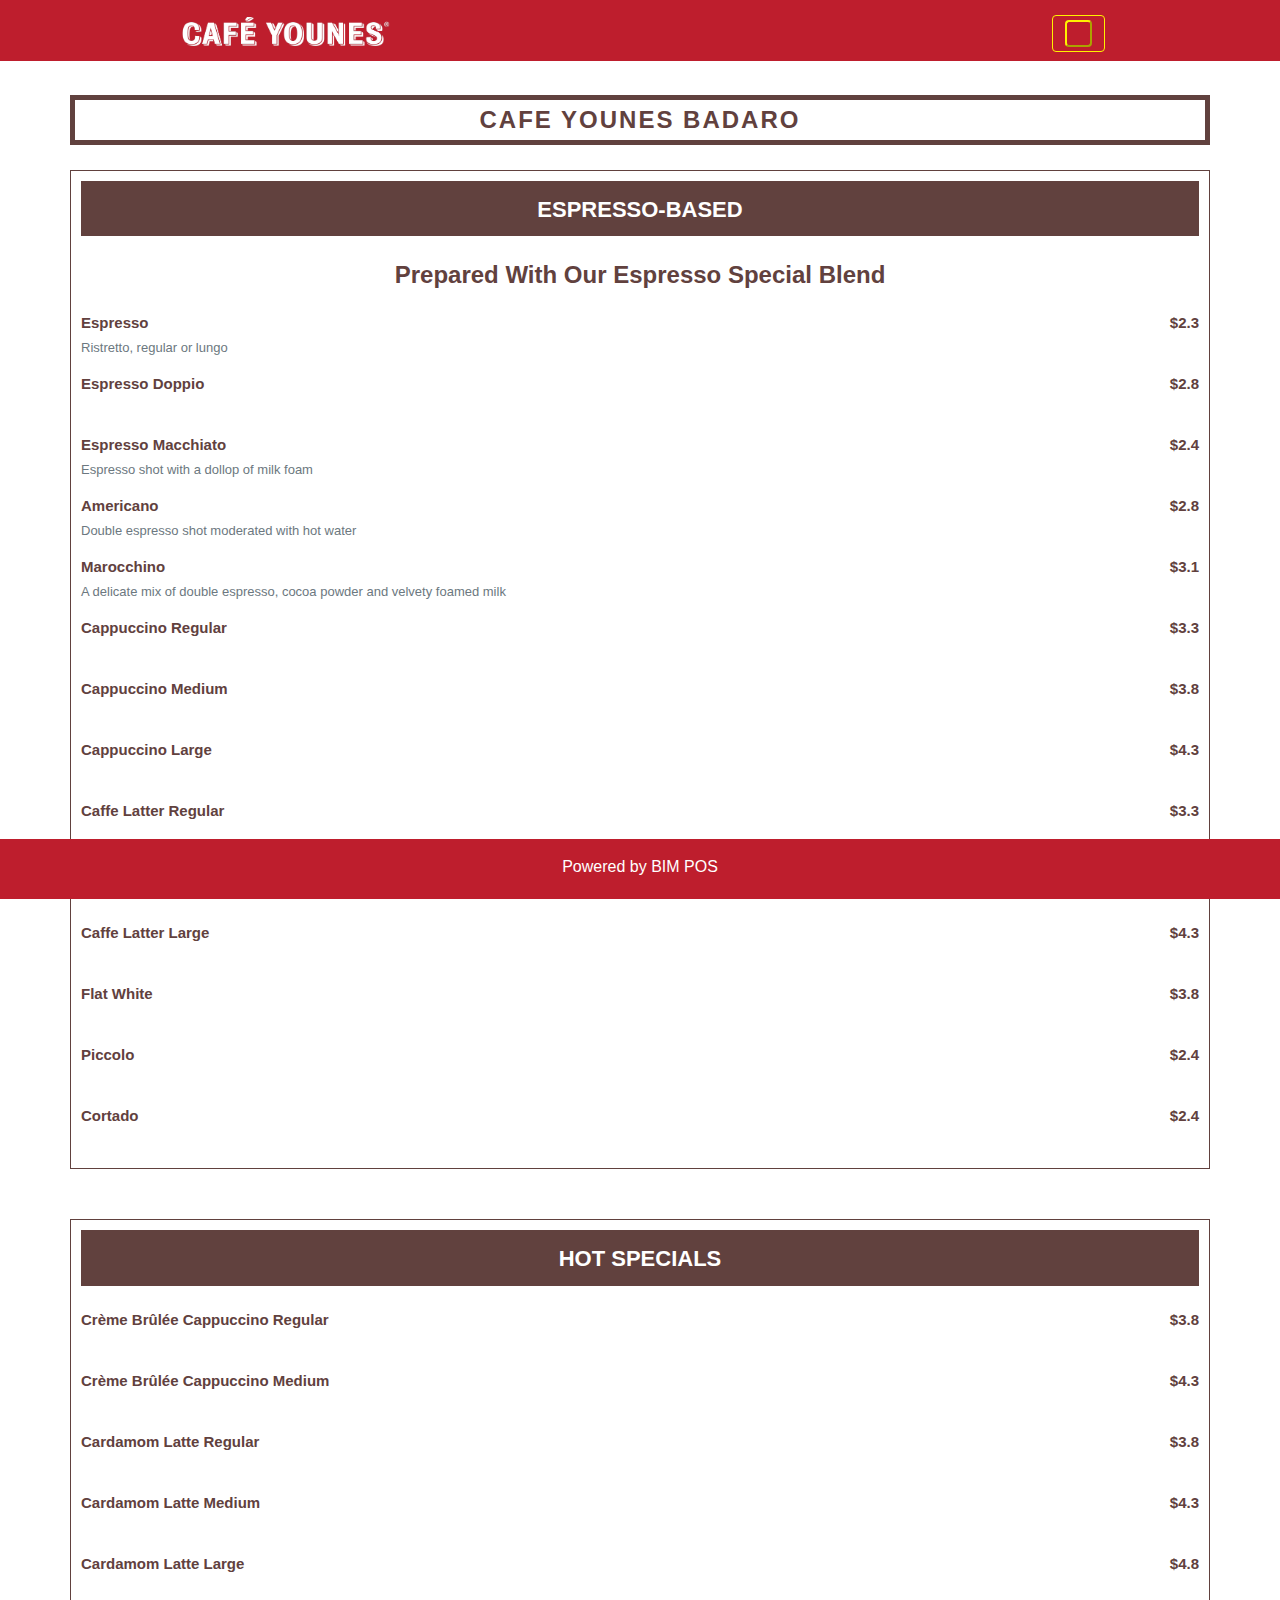
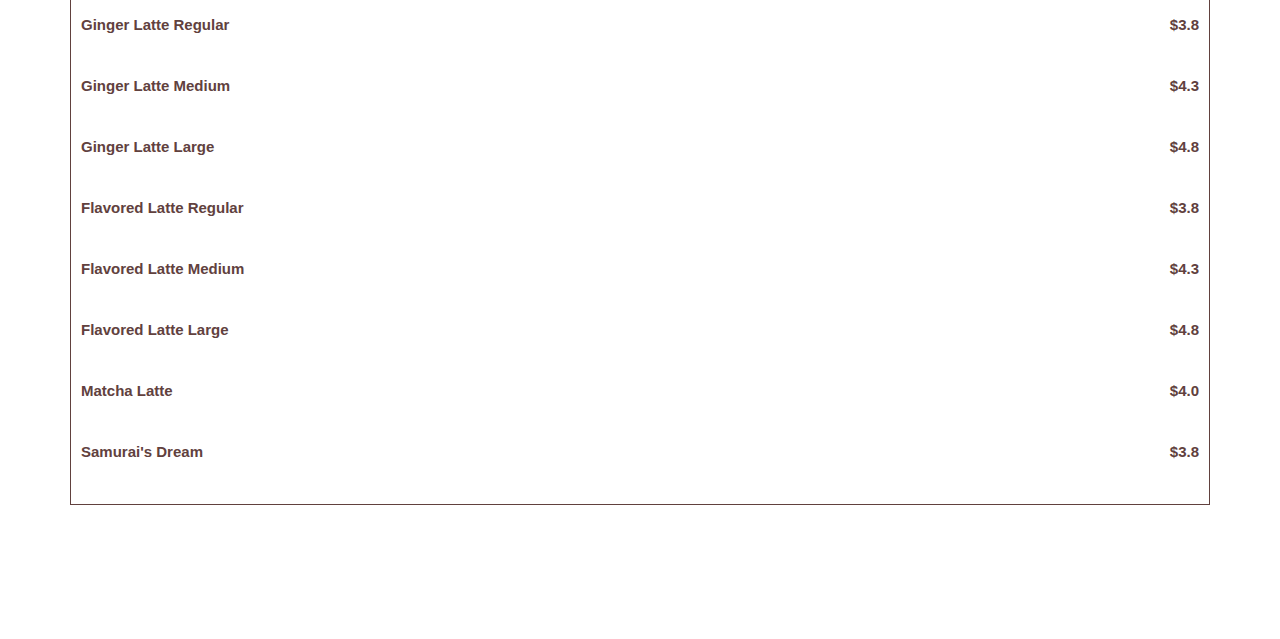
==== commit d9684bce: "added footer" ====
--- a/cafeyounes.html
+++ b/cafeyounes.html
@@ -5,7 +5,7 @@
         <link rel="stylesheet" href="cafeyounes.css" />
     </head>
     <body>
-        <div class="header">
+        <div class="sticky header">
             <div class="logobuttonbox">
                 <div class="logobox">
                     <img src="images\logo.png" class="logo">
@@ -363,626 +363,8 @@
                 </div>
             </div>
         </div>
-    </body>
-        <!-- <div class="mainblock">
-
-            <div class="espressobox">
-                <div class="espressotitle">
-                    ESPRESSO-BASED
-                </div>
-                <div class="espressodescription">
-                    Prepared with our Espresso Special blend
-                </div>
-                <div class="espressoproducts">
-                    <div class="product">
-                        <div class="productnameprice">
-                            <div class="productname">
-                                Espresso
-                            </div>
-                            <div class="productprice">
-                                $2.3
-                            </div>
-                            <div class="productdescription">
-                                Ristretto, regular or lungo
-                            </div>
-                        </div>
-                    </div>
-                    <div class="product">
-                        <div class="productnameprice">
-                            <div class="productname">
-                                Espresso Doppio
-                            </div>
-                            <div class="productprice">
-                                $2.8
-                            </div>
-                            <div class="productdescription">
-                            </div>
-                        </div>
-                    </div>
-                    <div class="product">
-                        <div class="productnameprice">
-                            <div class="productname">
-                                Espresso Macchiato
-                            </div>
-                            <div class="productprice">
-                                $2.4
-                            </div>
-                            <div class="productdescription">
-                                Espresso shot with a dollop of milk foam
-                            </div>
-                        </div>
-                    </div>
-                    <div class="product">
-                        <div class="productnameprice">
-                            <div class="productname">
-                                Americano
-                            </div>
-                            <div class="productprice">
-                                $2.8
-                            </div>
-                            <div class="productdescription">
-                                Double espresso shot moderated with hot water
-                            </div>
-                        </div>
-                    </div>
-                    <div class="product">
-                        <div class="productnameprice">
-                            <div class="productname">
-                                Marocchino
-                            </div>
-                            <div class="productprice">
-                                $3.1
-                            </div>
-                            <div class="productdescription">
-                                A delicate mix of double espresso, cocoa powder and velvety foamed milk
-                            </div>
-                        </div>
-                    </div>
-                    <div class="product">
-                        <div class="productnameprice">
-                            <div class="productname">
-                                Cappuccino Regular
-                            </div>
-                            <div class="productprice">
-                                $3.3
-                            </div>
-                            <div class="productdescription">
-                            </div>
-                        </div>
-                    </div>
-                                        <div class="product">
-                        <div class="productnameprice">
-                            <div class="productname">
-                                Cappuccino Medium
-                            </div>
-                            <div class="productprice">
-                                $3.8
-                            </div>
-                            <div class="productdescription">
-                            </div>
-                        </div>
-                    </div>
-                    <div class="product">
-                        <div class="productnameprice">
-                            <div class="productname">
-                                Cappuccino Large
-                            </div>
-                            <div class="productprice">
-                                $4.3
-                            </div>
-                            <div class="productdescription">
-                            </div>
-                        </div>
-                    </div>
-                    <div class="product">
-                        <div class="productnameprice">
-                            <div class="productname">
-                                Caffè Latte Regular
-                            </div>
-                            <div class="productprice">
-                                $3.3
-                            </div>
-                            <div class="productdescription">
-                            </div>
-                        </div>
-                    </div>
-                    <div class="product">
-                        <div class="productnameprice">
-                            <div class="productname">
-                                Caffè Latte Medium
-                            </div>
-                            <div class="productprice">
-                                $3.8
-                            </div>
-                            <div class="productdescription">
-                            </div>
-                        </div>
-                    </div>
-                    <div class="product">
-                        <div class="productnameprice">
-                            <div class="productname">
-                                Caffè Latte Large
-                            </div>
-                            <div class="productprice">
-                                $4.3
-                            </div>
-                            <div class="productdescription">
-                            </div>
-                        </div>
-                    </div>
-                    <div class="product">
-                        <div class="productnameprice">
-                            <div class="productname">
-                                Flat White
-                            </div>
-                            <div class="productprice">
-                                $3.8
-                            </div>
-                            <div class="productdescription">
-                            </div>
-                        </div>
-                    </div>
-                    <div class="product">
-                        <div class="productnameprice">
-                            <div class="productname">
-                                Piccolo
-                            </div>
-                            <div class="productprice">
-                                $2.4
-                            </div>
-                            <div class="productdescription">
-                            </div>
-                        </div>
-                    </div>
-                    <div class="product">
-                        <div class="productnameprice">
-                            <div class="productname">
-                                Cortado
-                            </div>
-                            <div class="productprice">
-                                $2.4
-                            </div>
-                            <div class="productdescription">
-                            </div>
-                        </div>
-                    </div>
-                </div>
-            </div>
-            <div class="hotspecialsbox">
-                <div class="hotspecialstitle">
-                    HOT SPECIALS
-                </div>
-                <div class="hotspecialsproducts">
-                    <div class="product">
-                        <div class="productnameprice">
-                            <div class="productname">
-                                Crème Brûlée Cappuccino Regular
-                            </div>
-                            <div class="productprice">
-                                $3.8
-                            </div>
-                        </div>
-                    </div>
-                    <div class="product">
-                        <div class="productnameprice">
-                            <div class="productname">
-                                Crème Brûlée Cappuccino Medium
-                            </div>
-                            <div class="productprice">
-                                $4.3
-                            </div>
-                            <div class="productdescription">
-                            </div>
-                        </div>
-                    </div>
-                    <div class="product">
-                        <div class="productnameprice">
-                            <div class="productname">
-                                Cardamom Latte Regular
-                            </div>
-                            <div class="productprice">
-                                $3.8
-                            </div>
-                            <div class="productdescription">
-                            </div>
-                        </div>
-                    </div>
-                    <div class="product">
-                        <div class="productnameprice">
-                            <div class="productname">
-                                Cardamom Latte Medium
-                            </div>
-                            <div class="productprice">
-                                $4.3
-                            </div>
-                            <div class="productdescription">
-                            </div>
-                        </div>
-                    </div>
-                    <div class="product">
-                        <div class="productnameprice">
-                            <div class="productname">
-                                Cardamom Latte Large
-                            </div>
-                            <div class="productprice">
-                                $4.8
-                            </div>
-                            <div class="productdescription">
-                            </div>
-                        </div>
-                    </div>
-                    <div class="product">
-                        <div class="productnameprice">
-                            <div class="productname">
-                                Ginger Latte Regular
-                            </div>
-                            <div class="productprice">
-                                $3.8
-                            </div>
-                            <div class="productdescription">
-                            </div>
-                        </div>
-                    </div>
-                    <div class="product">
-                        <div class="productnameprice">
-                            <div class="productname">
-                                Ginger Latte Medium
-                            </div>
-                            <div class="productprice">
-                                $4.3
-                            </div>
-                            <div class="productdescription">
-                            </div>
-                        </div>
-                    </div>
-                    <div class="product">
-                        <div class="productnameprice">
-                            <div class="productname">
-                                Ginger Latte Large
-                            </div>
-                            <div class="productprice">
-                                $4.8
-                            </div>
-                            <div class="productdescription">
-                            </div>
-                        </div>
-                    </div>
-                    <div class="product">
-                        <div class="productnameprice">
-                            <div class="productname">
-                                Flavored Latte Regular
-                            </div>
-                            <div class="productprice">
-                                $3.8
-                            </div>
-                            <div class="productdescription">
-                            </div>
-                        </div>
-                    </div>
-                    <div class="product">
-                        <div class="productnameprice">
-                            <div class="productname">
-                                Flavored Latte Medium
-                            </div>
-                            <div class="productprice">
-                                $4.3
-                            </div>
-                            <div class="productdescription">
-                            </div>
-                        </div>
-                    </div>
-                    <div class="product">
-                        <div class="productnameprice">
-                            <div class="productname">
-                                Flavored Latte Large
-                            </div>
-                            <div class="productprice">
-                                $4.8
-                            </div>
-                            <div class="productdescription">
-                            </div>
-                        </div>
-                    </div>
-                    <div class="product">
-                        <div class="productnameprice">
-                            <div class="productname">
-                                Matcha Latte
-                            </div>
-                            <div class="productprice">
-                                $4.0
-                            </div>
-                            <div class="productdescription">
-                            </div>
-                        </div>
-                    </div>
-                    <div class="product">
-                        <div class="productnameprice">
-                            <div class="productname">
-                                Samurai's Dream
-                            </div>
-                            <div class="productprice">
-                                $3.8
-                            </div>
-                            <div class="productdescription">
-                            </div>
-                        </div>
-                    </div>
-                </div>
-            </div>
-            <div class="frenchpresssbox">
-                <div class="frenchpresstitle">
-                    HOT SPECIALS
-                </div>
-                <div class="frenchpressproducts">
-                    <div class="product">
-                        <div class="productnameprice">
-                            <div class="productname">
-                                Colombia Supremo
-                            </div>
-                            <div class="productprice">
-                                $3.3
-                            </div>
-                            <div class="productdescription">
-                                Lightly fruited flavor
-                            </div>
-                        </div>
-                    </div>
-                    <div class="product">
-                        <div class="productnameprice">
-                            <div class="productname">
-                                Brazil Victoria
-                            </div>
-                            <div class="productprice">
-                                $3.3
-                            </div>
-                            <div class="productdescription">
-                                Dried fruit and milk chocolate flavor
-                            </div>
-                        </div>
-                    </div>
-                    <div class="product">
-                        <div class="productnameprice">
-                            <div class="productname">
-                                Special Blend
-                            </div>
-                            <div class="productprice">
-                                $3.0
-                            </div>
-                            <div class="productdescription">
-                                Intense sweet flavor
-                            </div>
-                        </div>
-                    </div>
-                    <div class="product">
-                        <div class="productnameprice">
-                            <div class="productname">
-                                House Blend Number 14
-                            </div>
-                            <div class="productprice">
-                                $3.0
-                            </div>
-                            <div class="productdescription">
-                                Fruity and nutty flavor
-                            </div>
-                        </div>
-                    </div>
-            <div class="rakwehbox">
-                <div class="rakwehtitle">
-                    RAKWEH
-                </div>
-                <div class="rakwehdescription">
-                    The traditional Middle - Eastern coffee
-                </div>
-                <div class="rakwehproducts">
-                    <div class="product">
-                        <div class="productnameprice">
-                            <div class="productname">
-                                Colombia Supremo
-                            </div>
-                            <div class="productprice">
-                                $2.4
-                            </div>
-                            <div class="productdescription">
-                                Lightly fruited flavor
-                            </div>
-                        </div>
-                    </div>
-                    <div class="product">
-                        <div class="productnameprice">
-                            <div class="productname">
-                                Colombia Supremo With Cardamom
-                            </div>
-                            <div class="productprice">
-                                $2.6
-                            </div>
-                            <div class="productdescription">
-                                Lightly fruited flavor
-                            </div>
-                        </div>
-                    </div>
-                    <div class="product">
-                        <div class="productnameprice">
-                            <div class="productname">
-                                Brazil Sul De Minas
-                            </div>
-                            <div class="productprice">
-                                $2.1
-                            </div>
-                            <div class="productdescription">
-                                Soft fruit, nutty and chocolaty flavor
-                            </div>
-                        </div>
-                    </div>
-                    <div class="product">
-                        <div class="productnameprice">
-                            <div class="productname">
-                                Brazil Sul De Minas With Cardamom
-                            </div>
-                            <div class="productprice">
-                                $2.3
-                            </div>
-                            <div class="productdescription">
-                                Soft fruit, nutty and chocolaty flavor
-                            </div>
-                        </div>
-                    </div>
-                    <div class="product">
-                        <div class="productnameprice">
-                            <div class="productname">
-                                Marjeiouni Blend
-                            </div>
-                            <div class="productprice">
-                                $2.1
-                            </div>
-                            <div class="productdescription">
-                                Nutty and chocolaty flavor
-                            </div>
-                        </div>
-                    </div>
-                    <div class="product">
-                        <div class="productnameprice">
-                            <div class="productname">
-                                Marjeiouni Blend With Cardamom
-                            </div>
-                            <div class="productprice">
-                                $2.3
-                            </div>
-                            <div class="productdescription">
-                                Nutty and chocolaty flavor
-                            </div>
-                        </div>
-                    </div>
-                            <div class="product">
-                        <div class="productnameprice">
-                            <div class="productname">
-                                House Blend Number 14
-                            </div>
-                            <div class="productprice">
-                                2.3
-                            </div>
-                            <div class="productdescription">
-                                Fruity and nutty flavor
-                            </div>
-                        </div>
-                    </div>
-                    <div class="product">
-                        <div class="productnameprice">
-                            <div class="productname">
-                                House Blend Number 14 With Cardamom
-                            </div>
-                            <div class="productprice">
-                                $2.5
-                            </div>
-                            <div class="productdescription">
-                                Fruity and nutty flavor
-                            </div>
-                        </div>
-                    </div>
-            <div class="v60box">
-                <div class="v60title">
-                    POUR OVER/V60
-                </div>
-                <div class="v60products">
-                    <div class="product">
-                        <div class="productnameprice">
-                            <div class="productname">
-                                Ethiopia Yirgacheffe
-                            </div>
-                            <div class="productprice">
-                                $3.5
-                            </div>
-                            <div class="productdescription">
-                                Intense fruity and syrupy flavor
-                            </div>
-                        </div>
-                    </div>
-                    <div class="product">
-                        <div class="productnameprice">
-                            <div class="productname">
-                                Brazil Victoria
-                            </div>
-                            <div class="productprice">
-                                $3.3
-                            </div>
-                            <div class="productdescription">
-                                Dried fruit and milk chocolate flavor
-                            </div>
-                        </div>
-                    </div>
-                    <div class="product">
-                        <div class="productnameprice">
-                            <div class="productname">
-                                South American Blend
-                            </div>
-                            <div class="productprice">
-                                $2.5
-                            </div>
-                            <div class="productdescription">
-                                Light fruity and chocolaty flavor
-                            </div>
-                        </div>
-                    </div>
-                    <div class="product">
-                        <div class="productnameprice">
-                            <div class="productname">
-                                Signature Blend
-                            </div>
-                            <div class="productprice">
-                                $2.6
-                            </div>
-                            <div class="productdescription">
-                                Sight fruity and nutty flavor
-                            </div>
-                        </div>
-                    </div>
-                </div>
-            </div>
-            <div class="v60box">
-                <div class="v60title">
-                    FILTER COFFEE
-                </div>
-                <div class="rakwehdescription">
-                    Prepared with our Filter Coffee Special blend
-                </div>
-                <div class="v60products">
-                    <div class="product">
-                        <div class="productnameprice">
-                            <div class="productname">
-                                Black Medium
-                            </div>
-                            <div class="productprice">
-                                $3.0
-                            </div>
-                            <div class="productdescription">
-                            </div>
-                        </div>
-                    </div>
-                    <div class="product">
-                        <div class="productnameprice">
-                            <div class="productname">
-                                Black Large
-                            </div>
-                            <div class="productprice">
-                                $3.2
-                            </div>
-                            <div class="productdescription">
-                            </div>
-                        </div>
-                    </div>
-                    <div class="product">
-                        <div class="productnameprice">
-                            <div class="productname">
-                                Wake-Up Call
-                            </div>
-                            <div class="productprice">
-                                $3.5
-                            </div>
-                            <div class="productdescription">
-                                Filter coffee with a double espresso shot
-                            </div>
-                        </div>
-                    </div>
-                </div>
-            </div>
+        <div class="sticky footer">
+            Powered by BIM POS
         </div>
     </body>
+ --- a/cafeyounes.css
+++ b/cafeyounes.css
@@ -3,22 +3,31 @@
     margin: 0;
 }
 
-.header  {
-    display: block;
+.sticky  {
+    display: flex;
     position: sticky;
+    flex-wrap: wrap;
+    justify-content: center;
+    align-items: center;
     background: #be1e2d;
-    justify-content: space-between;
     padding-top: 8px;
     padding-right: 16px;
     padding-bottom: 8px;
     padding-left: 16px;
     height: 40.5px;
+    color: #ffffff;
+    
+}
+
+.header {
+    top:0;
     border-top: 4.444px solid #be1e2d;
 }
 
 .logobuttonbox {
     display: flex ;
     justify-content:space-between ;
+    align-items: center;
     flex-wrap: wrap;
     padding-left: 15px;
     padding-right: 15px;
@@ -184,3 +193,8 @@
     line-height: 19px;
     color: #6c7880;
 }
+
+.footer {
+    bottom:0;
+    border-bottom: 4.444px solid #be1e2d;
+}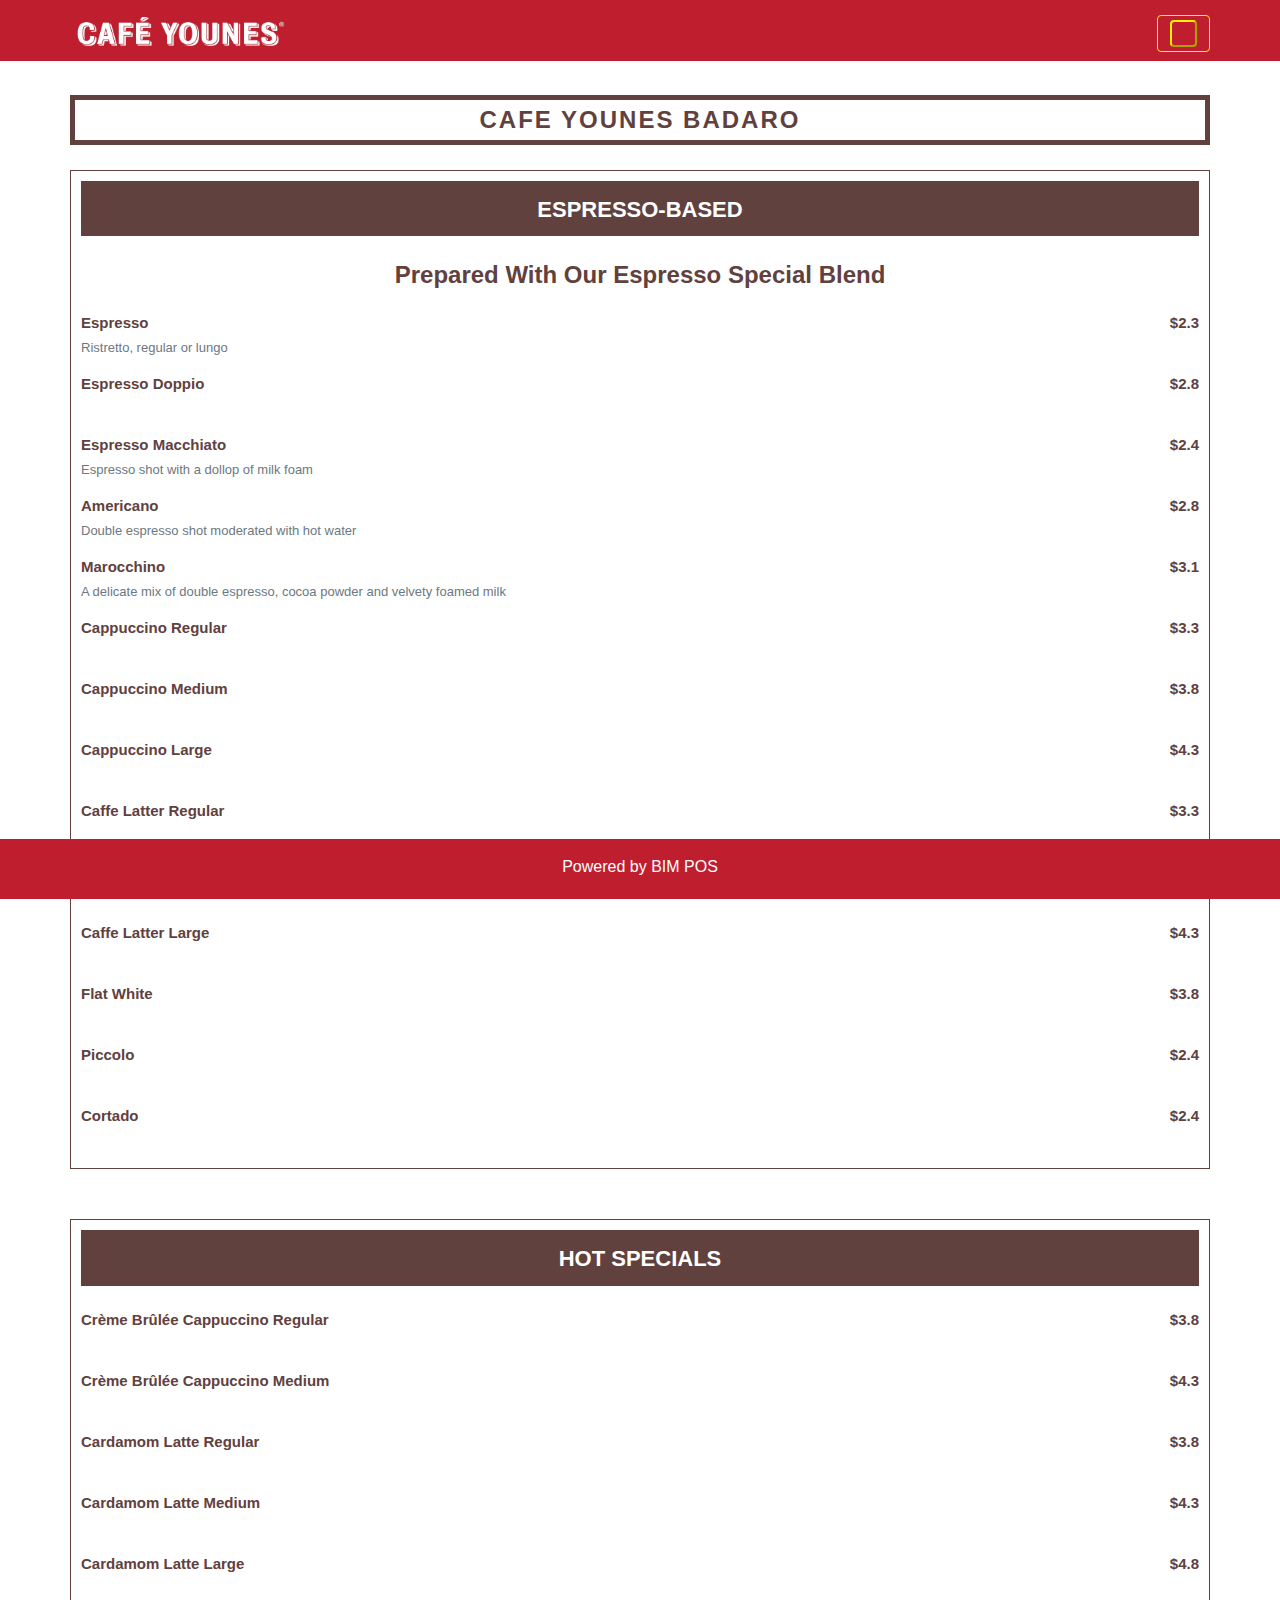
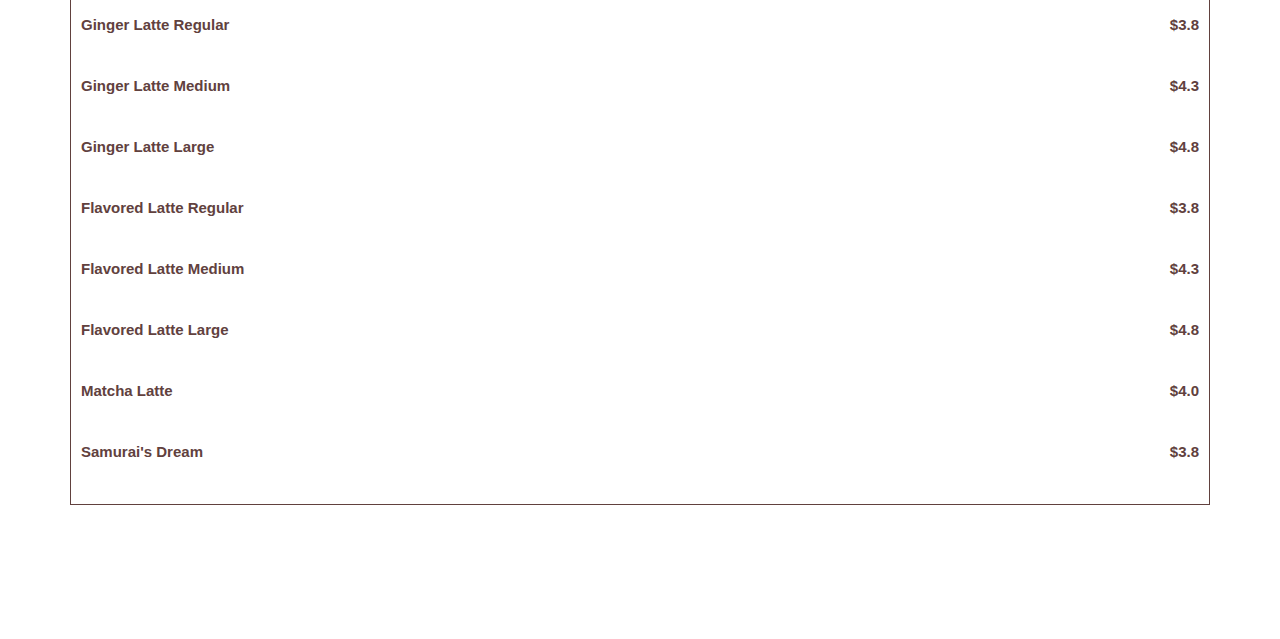
==== commit 210adb08: "fixed navigation bar positioning" ====
--- a/cafeyounes.html
+++ b/cafeyounes.html
@@ -7,9 +7,9 @@
     <body>
         <div class="sticky header">
             <div class="logobuttonbox">
-                <div class="logobox">
+                <a href="#" class="logobox">
                     <img src="images\logo.png" class="logo">
-                </div>
+                </a>
                 <div class="navbutton">
                     <button class="navb"> </button>
                 </div>
--- a/cafeyounes.css
+++ b/cafeyounes.css
@@ -34,12 +34,10 @@
     margin-left: auto;
     margin-right: auto;
     height 40.5px;
-    width: 930px ;
+    width: 1140px;
 }
 
 .logobox{
-    display: flex
-    align-self:flex-start;
     height: 30.260px;
     width: 222.639;
     padding-top: 5.120px;
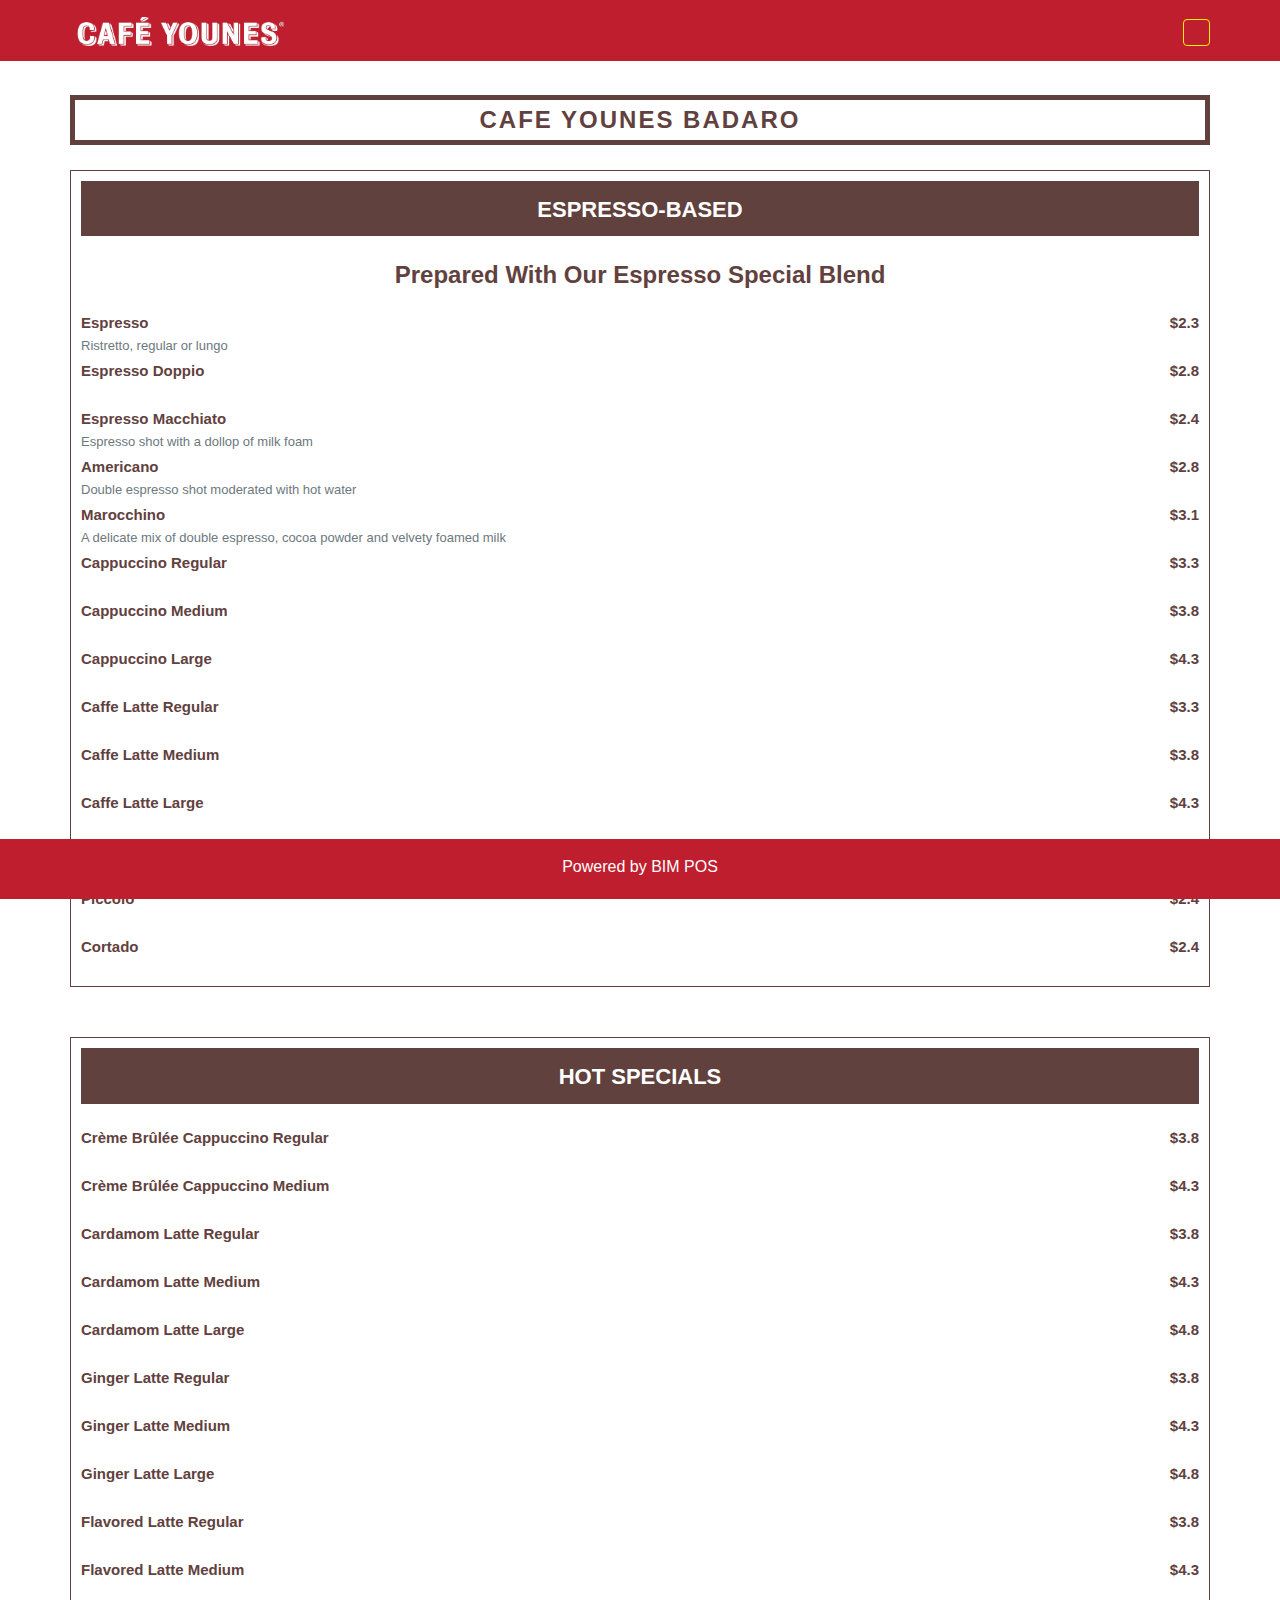
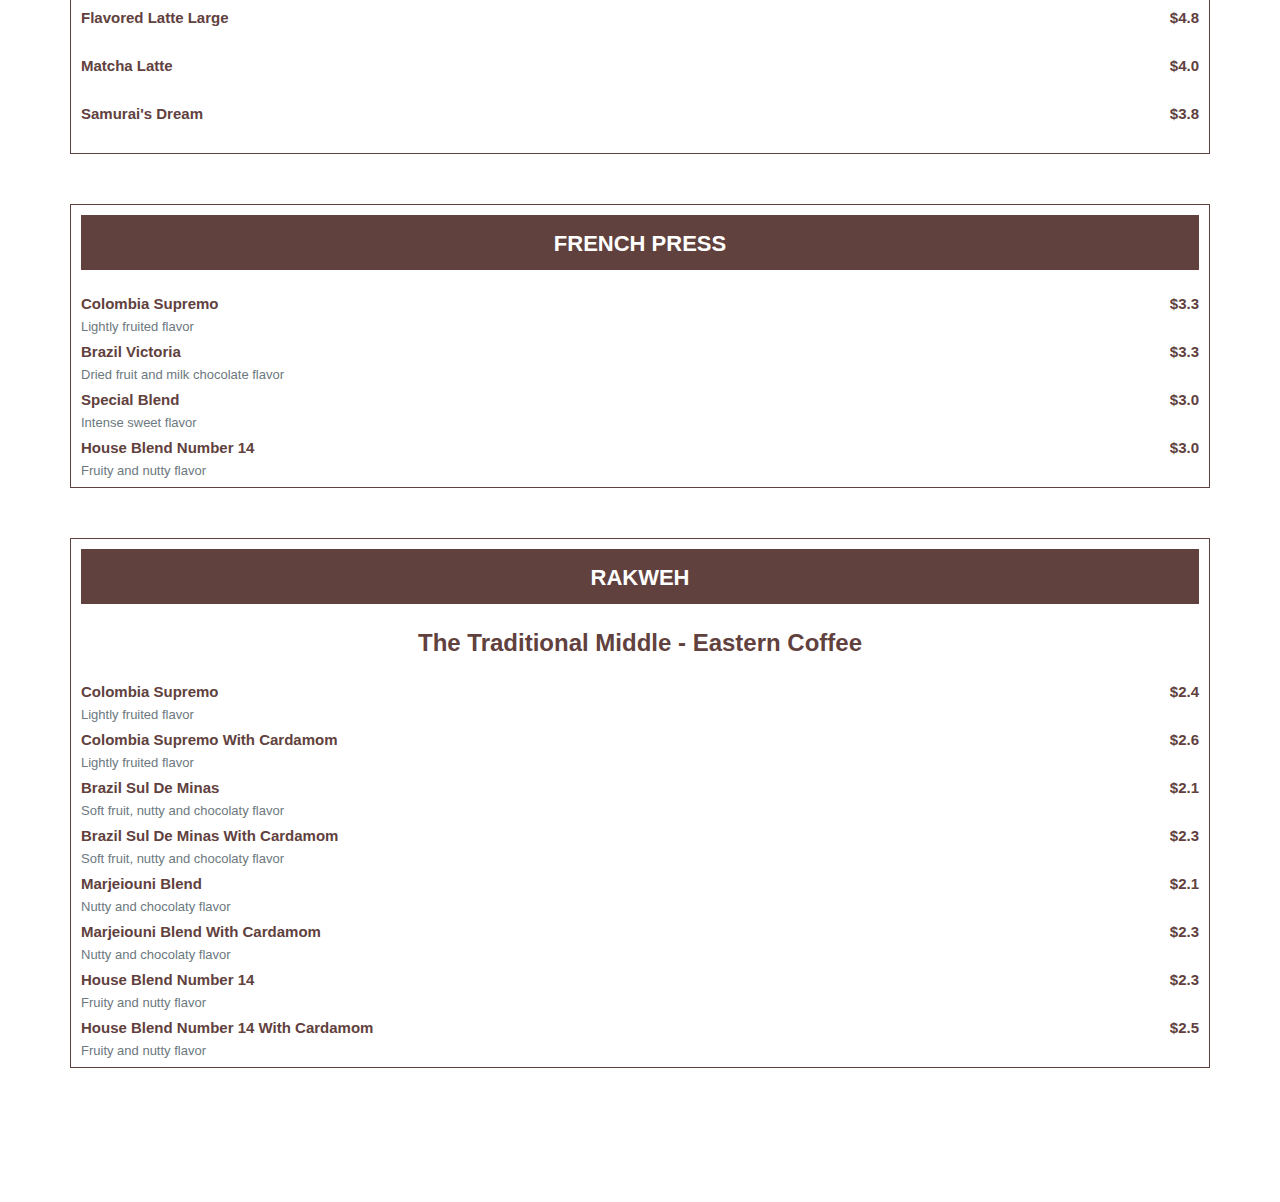
==== commit 09c4622d: "added products categories" ====
--- a/cafeyounes.html
+++ b/cafeyounes.html
@@ -10,9 +10,10 @@
                 <a href="#" class="logobox">
                     <img src="images\logo.png" class="logo">
                 </a>
-                <div class="navbutton">
-                    <button class="navb"> </button>
-                </div>
+                <button class="navbutton">
+                    <span class="navbuttontoggler">
+                    </span>
+                </button>
             </div>
         </div>
         <div class="mainblock">
@@ -130,7 +131,7 @@
                     <div class="productrow">
                         <div class="productnameprice">
                             <div class="productname">
-                                Caffe Latter Regular
+                                Caffe Latte Regular
                             </div>
                             <div class="productprice">
                                 $3.3
@@ -142,19 +143,19 @@
                     <div class="productrow">
                         <div class="productnameprice">
                             <div class="productname">
-                                Caffe Latter Medium
-                            </div>
-                            <div class="productprice">
-                                $3.8
-                            </div>    
-                        </div>
-                        <div class="productdescription">
-                        </div>
-                    </div>
-                    <div class="productrow">
-                        <div class="productnameprice">
-                            <div class="productname">
-                                Caffe Latter Large
+                                Caffe Latte Medium
+                            </div>
+                            <div class="productprice">
+                                $3.8
+                            </div>    
+                        </div>
+                        <div class="productdescription">
+                        </div>
+                    </div>
+                    <div class="productrow">
+                        <div class="productnameprice">
+                            <div class="productname">
+                                Caffe Latte Large
                             </div>
                             <div class="productprice">
                                 $4.3
@@ -358,6 +359,175 @@
                             </div>    
                         </div>
                         <div class="productdescription">
+                        </div>
+                    </div>
+                </div>
+            <div class="categorybox">
+                    <div class="catergoryname">
+                        French Press
+                    </div>
+                    <div class="productrow">
+                        <div class="productnameprice">
+                            <div class="productname">
+                                Colombia Supremo
+                            </div>
+                            <div class="productprice">
+                                $3.3
+                            </div>    
+                        </div>
+                        <div class="productdescription">
+                            Lightly fruited flavor
+                        </div>
+                    </div>
+                    <div class="productrow">
+                        <div class="productnameprice">
+                            <div class="productname">
+                                Brazil Victoria
+                            </div>
+                            <div class="productprice">
+                                $3.3
+                            </div>    
+                        </div>
+                        <div class="productdescription">
+                            Dried fruit and milk chocolate flavor
+                        </div>
+                    </div>
+                    <div class="productrow">
+                        <div class="productnameprice">
+                            <div class="productname">
+                                Special Blend
+                            </div>
+                            <div class="productprice">
+                                $3.0
+                            </div>    
+                        </div>
+                        <div class="productdescription">
+                            Intense sweet flavor
+                        </div>
+                    </div>
+                    <div class="productrow">
+                        <div class="productnameprice">
+                            <div class="productname">
+                                House Blend Number 14
+                            </div>
+                            <div class="productprice">
+                                $3.0
+                            </div>    
+                        </div>
+                        <div class="productdescription">
+                            Fruity and nutty flavor
+                        </div>
+                    </div>
+                </div>
+                <div class="categorybox">
+                    <div class="catergoryname">
+                        Rakweh
+                    </div>
+                    <div class="categorydescription">
+                        The traditional Middle - Eastern coffee
+                    </div>
+                    <div class="productrow">
+                        <div class="productnameprice">
+                            <div class="productname">
+                                Colombia Supremo
+                            </div>
+                            <div class="productprice">
+                                $2.4
+                            </div>    
+                        </div>
+                        <div class="productdescription">
+                            Lightly fruited flavor
+                        </div>
+                    </div>
+                    <div class="productrow">
+                        <div class="productnameprice">
+                            <div class="productname">
+                                Colombia Supremo With Cardamom
+                            </div>
+                            <div class="productprice">
+                                $2.6
+                            </div>    
+                        </div>
+                        <div class="productdescription">
+                            Lightly fruited flavor
+                        </div>
+                    </div>
+                    <div class="productrow">
+                        <div class="productnameprice">
+                            <div class="productname">
+                                Brazil Sul De Minas
+                            </div>
+                            <div class="productprice">
+                                $2.1
+                            </div>    
+                        </div>
+                        <div class="productdescription">
+                            Soft fruit, nutty and chocolaty flavor
+                        </div>
+                    </div>
+                    <div class="productrow">
+                        <div class="productnameprice">
+                            <div class="productname">
+                                Brazil Sul De Minas With Cardamom
+                            </div>
+                            <div class="productprice">
+                                $2.3
+                            </div>    
+                        </div>
+                        <div class="productdescription">
+                            Soft fruit, nutty and chocolaty flavor
+                        </div>
+                    </div>
+                    <div class="productrow">
+                        <div class="productnameprice">
+                            <div class="productname">
+                                Marjeiouni Blend
+                            </div>
+                            <div class="productprice">
+                                $2.1
+                            </div>    
+                        </div>
+                        <div class="productdescription">
+                            Nutty and chocolaty flavor
+                        </div>
+                    </div>
+                    <div class="productrow">
+                        <div class="productnameprice">
+                            <div class="productname">
+                                Marjeiouni Blend With Cardamom
+                            </div>
+                            <div class="productprice">
+                                $2.3
+                            </div>    
+                        </div>
+                        <div class="productdescription">
+                            Nutty and chocolaty flavor
+                        </div>
+                    </div>
+                    <div class="productrow">
+                        <div class="productnameprice">
+                            <div class="productname">
+                                House Blend Number 14
+                            </div>
+                            <div class="productprice">
+                                $2.3
+                            </div>    
+                        </div>
+                        <div class="productdescription">
+                            Fruity and nutty flavor
+                        </div>
+                    </div>
+                    <div class="productrow">
+                        <div class="productnameprice">
+                            <div class="productname">
+                                House Blend Number 14 With Cardamom
+                            </div>
+                            <div class="productprice">
+                                $2.5
+                            </div>    
+                        </div>
+                        <div class="productdescription">
+                            Fruity and nutty flavor
                         </div>
                     </div>
                 </div>
--- a/cafeyounes.css
+++ b/cafeyounes.css
@@ -39,7 +39,7 @@
 
 .logobox{
     height: 30.260px;
-    width: 222.639;
+    width: 222.639px;
     padding-top: 5.120px;
     padding-bottom: 5.120px;
     vertical-align: center;
@@ -52,29 +52,29 @@
     width: 222.639px;
 }
 
-.navbutton{
-    align-self: flex-end;
+.navbutton {
     background-color: transparent;
-    cursor: pointer;
-    border-radius: 0.25rem;
-    height: 27px;
-    width: 27px;
     padding-top: 4px;
     padding-bottom: 4px;
     padding-left: 12px;
     padding-right: 12px;
-    border: 0.8px solid  rgba(255,242,0);
+    height: 27px;
+    width: 27px;
+    border-radius: 0.25rem;
+    border: 0.8px solid;
+    border-color: rgba(255,242,0);
+    box-sizing: border-box;
+
 }
 
-.navb {
-    border-color: rgba(255,242,0);
-    align-self: flex-end;
-    background-color: transparent;
-    cursor: pointer;
-    border-radius: 0.25rem;
+.navbuttontoggler {
     height: 27px;
     width: 27px;
-    background: no-repeat 50%
+    background-image:url(images\toggler.svg);
+    border-color: rgba(255,242,0);
+    vertical-align: middle;
+    border-radius: 0.25rem;
+    box-sizing: border-box;
 }
 
 .mainblock {
@@ -159,7 +159,7 @@
     display: flex;
     flex-direction: column;
     flex-wrap: nowrap;
-    margin-bottom: 18px;
+    margin-bottom: 7px;
 }
 
 .productnameprice {
@@ -187,7 +187,7 @@
 .productdescription {
     height: 19px;
     font-size: 13px;
-    margin-top: 7px;
+    margin-top: 5px;
     line-height: 19px;
     color: #6c7880;
 }
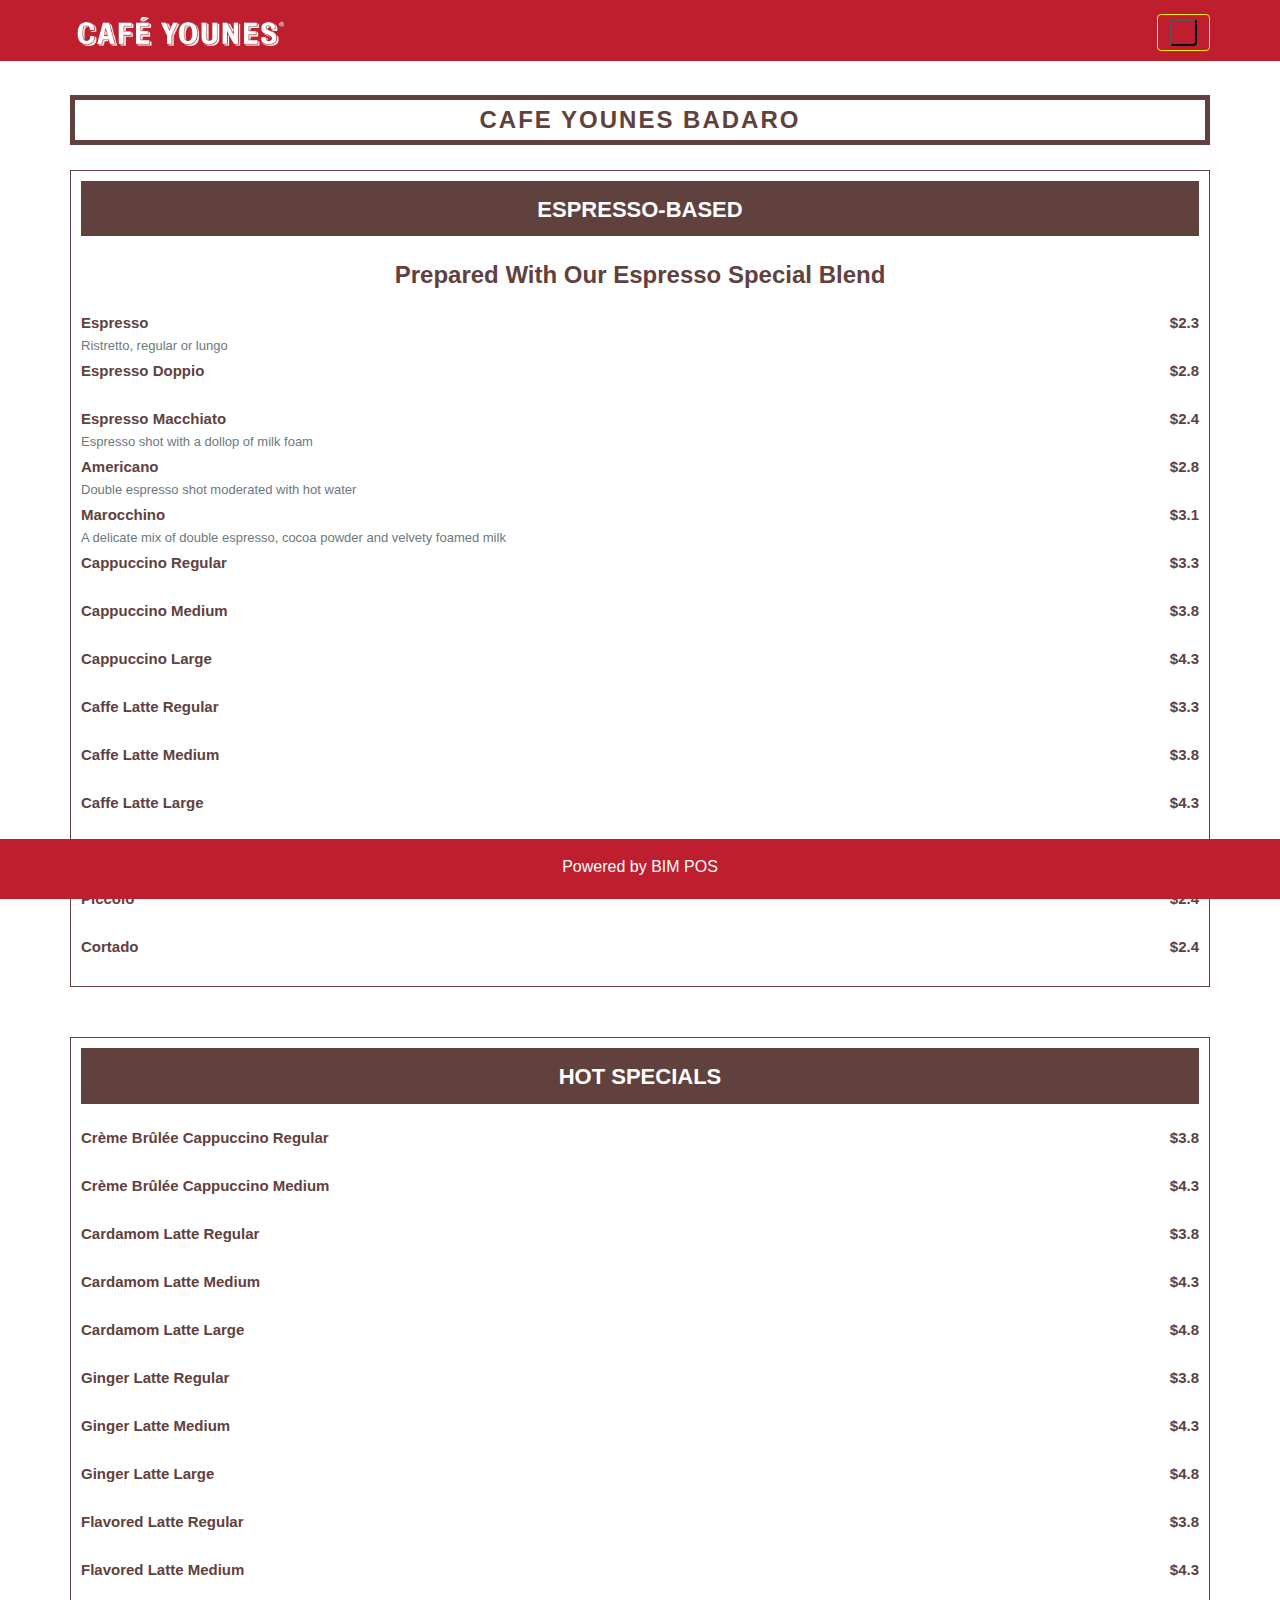
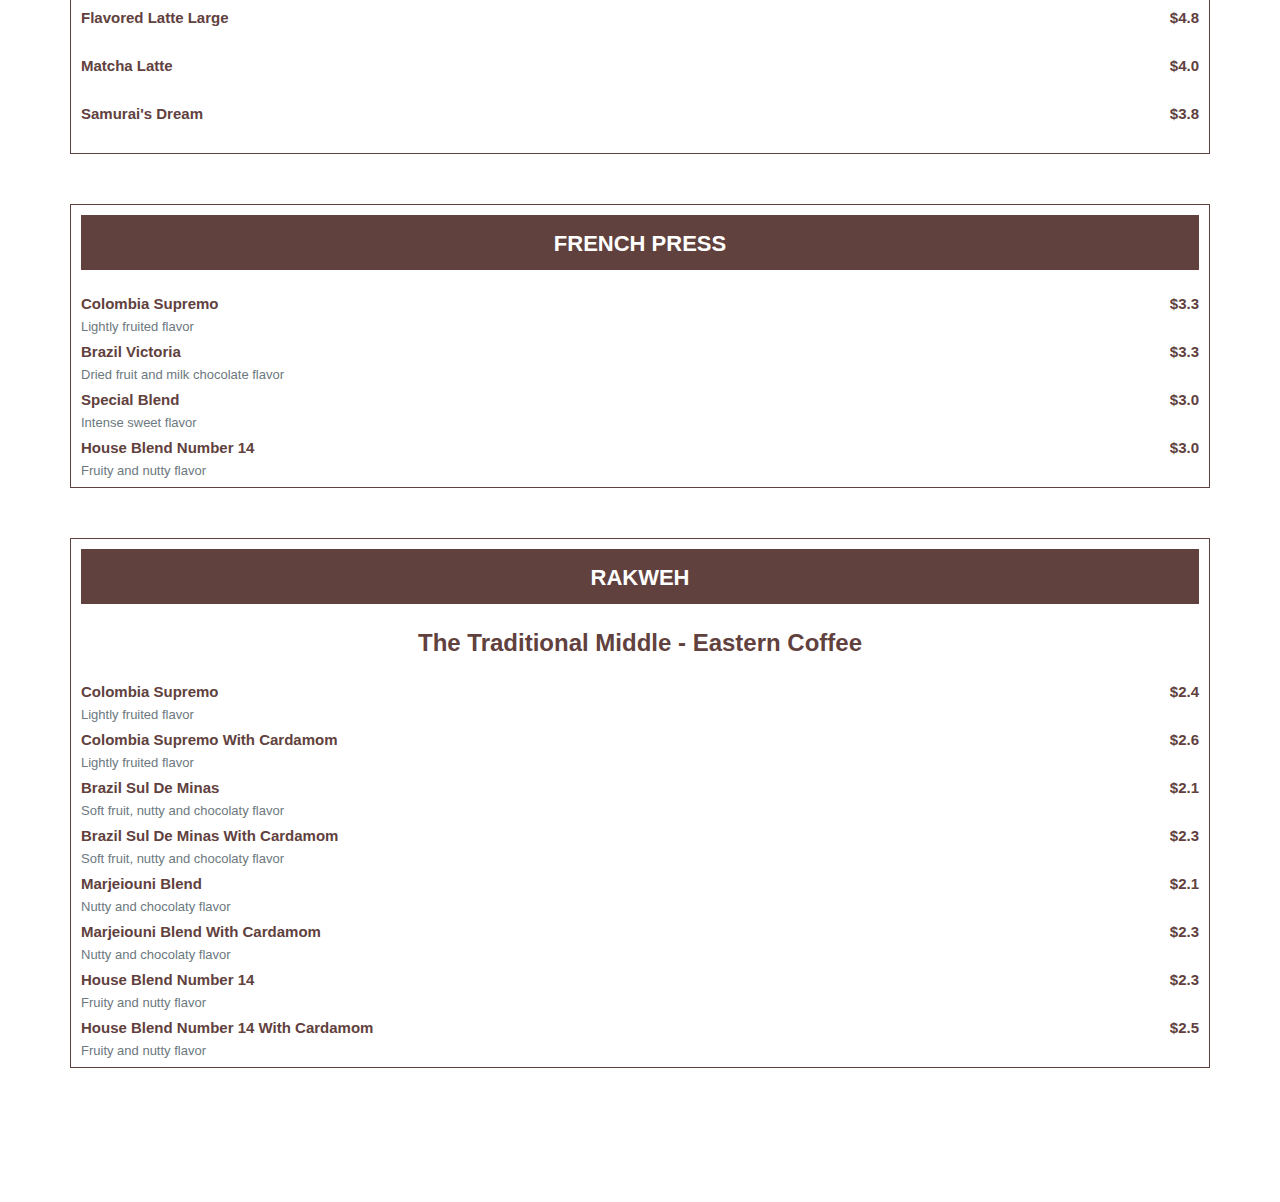
==== commit 8e700233: "final version for flex assignment" ====
--- a/cafeyounes.html
+++ b/cafeyounes.html
@@ -10,10 +10,9 @@
                 <a href="#" class="logobox">
                     <img src="images\logo.png" class="logo">
                 </a>
-                <button class="navbutton">
-                    <span class="navbuttontoggler">
-                    </span>
-                </button>
+                <div class="buttonbox">
+                    <button class="navbuttontoggler"> </button>
+                </div>
             </div>
         </div>
         <div class="mainblock">
--- a/cafeyounes.css
+++ b/cafeyounes.css
@@ -52,29 +52,31 @@
     width: 222.639px;
 }
 
-.navbutton {
+.buttonbox {
+    box-sizing:content-box;
+    height: 27px;
+    width: 27px;
     background-color: transparent;
     padding-top: 4px;
     padding-bottom: 4px;
     padding-left: 12px;
     padding-right: 12px;
-    height: 27px;
-    width: 27px;
     border-radius: 0.25rem;
-    border: 0.8px solid;
+    border: 0.8px;
+    border-style: solid;
     border-color: rgba(255,242,0);
-    box-sizing: border-box;
+    
 
 }
 
 .navbuttontoggler {
     height: 27px;
     width: 27px;
-    background-image:url(images\toggler.svg);
-    border-color: rgba(255,242,0);
+    background-image:image("images\toggler.svg");
+    background: no-repeat 50%;
+    background-size: 100% 100%;
     vertical-align: middle;
     border-radius: 0.25rem;
-    box-sizing: border-box;
 }
 
 .mainblock {
@@ -174,14 +176,12 @@
     line-height: 17px;
     color: #61413e;
     text-transform: capitalize;
-    align-self: flex-start;
 }
 
 .productprice {
     font-size: 15px;
     line-height: 17px;
     color: #61413e;
-    align-self: flex-end;
 }
 
 .productdescription {
